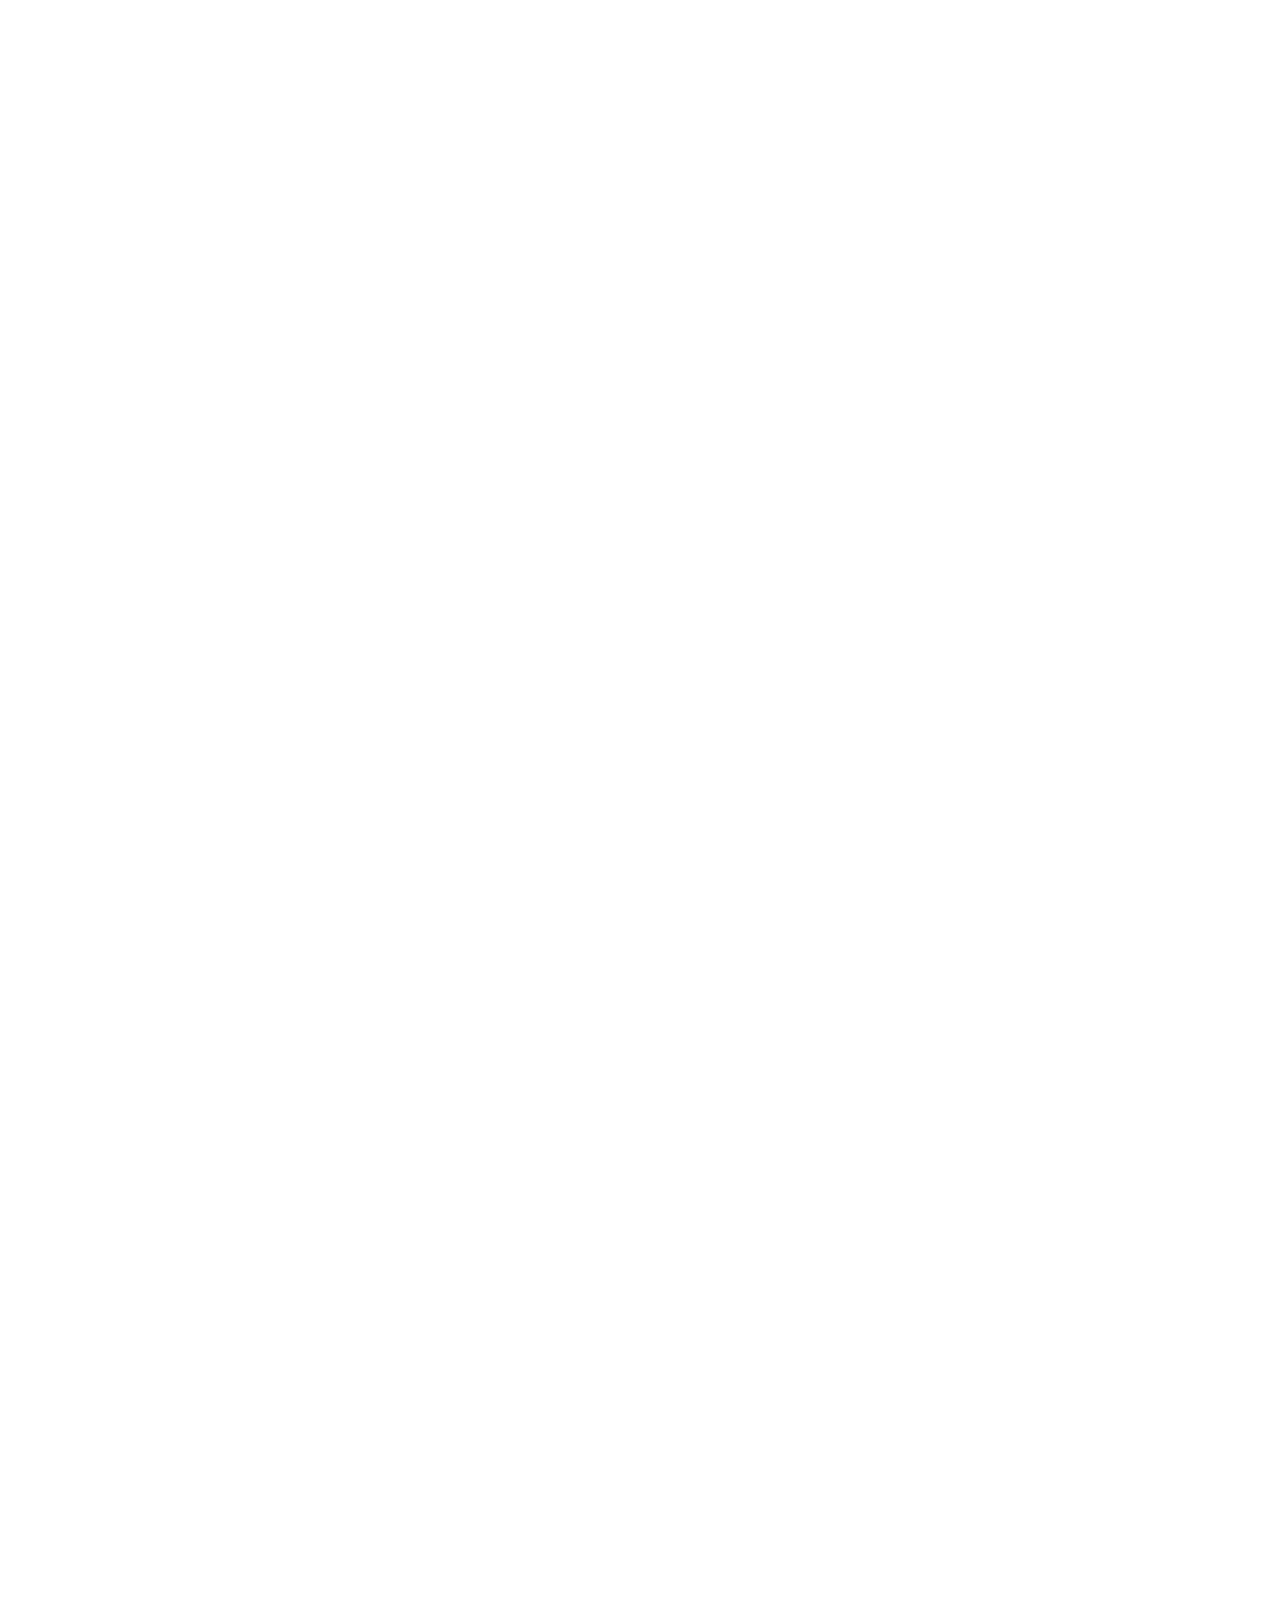
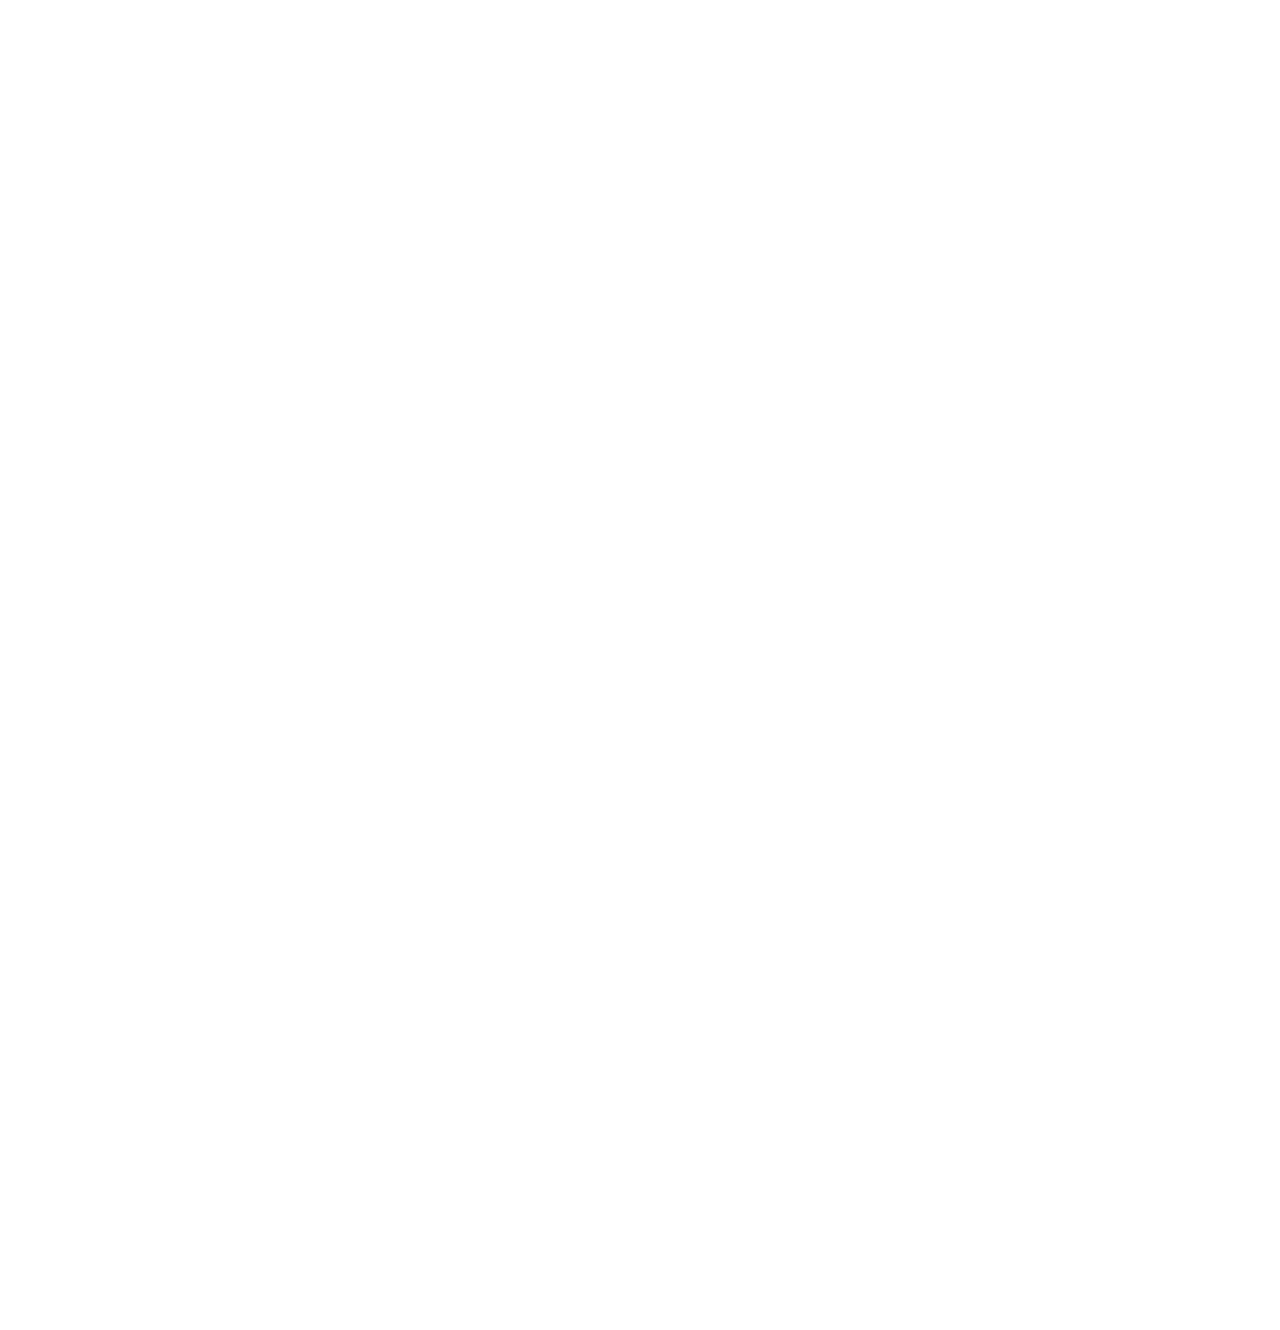
==== 2017.02.10/index.html @ a61d9550 "update" ====
<!DOCTYPE html>
<html>
<head>
  <title>EMTF $p_T$ Regression</title>
  <meta charset="utf-8">
  <meta name="description" content="EMTF $p_T$ Regression">
  <meta name="author" content="Khristian Kotov">
  <meta name="generator" content="slidify" />
  <meta name="apple-mobile-web-app-capable" content="yes">
  <meta http-equiv="X-UA-Compatible" content="chrome=1">
  <link rel="stylesheet" href="../../../../monohiggs/plots/libraries/frameworks/io2012/css/default.css" media="all" >
  <link rel="stylesheet" href="../../../../monohiggs/plots/libraries/frameworks/io2012/css/phone.css" 
    media="only screen and (max-device-width: 480px)" >
  <link rel="stylesheet" href="../../../../monohiggs/plots/libraries/frameworks/io2012/css/slidify.css" >
  <link rel="stylesheet" href="../../../../monohiggs/plots/libraries/highlighters/highlight.js/css/tomorrow.css" />
  <base target="_blank"> <!-- This amazingness opens all links in a new tab. -->  
  
  <!-- Grab CDN jQuery, fall back to local if offline -->
  <script src="http://ajax.aspnetcdn.com/ajax/jQuery/jquery-1.7.min.js"></script>
  <script>window.jQuery || document.write('<script src="../../../../monohiggs/plots/libraries/widgets/quiz/js/jquery.js"><\/script>')</script> 
  <script data-main="../../../../monohiggs/plots/libraries/frameworks/io2012/js/slides" 
    src="../../../../monohiggs/plots/libraries/frameworks/io2012/js/require-1.0.8.min.js">
  </script>
  
  

</head>
<body style="opacity: 0">
  <slides class="layout-widescreen">
    
    <!-- LOGO SLIDE -->
        <slide class="title-slide segue nobackground">
  <hgroup class="auto-fadein">
    <h1>EMTF $p_T$ Regression</h1>
    <h2></h2>
    <p>Khristian Kotov<br/></p>
  </hgroup>
  <article></article>  
</slide>
    

    <!-- SLIDES -->
    <slide class="" id="slide-1" style="background:;">
  <hgroup>
    <h2>Outline</h2>
  </hgroup>
  <article data-timings="">
    <ol>
<li><p>New input data</p>

<ul>
<li>numbers and shapes</li>
</ul></li>
<li><p>ROC metric</p>

<ul>
<li>rate against efficiency</li>
<li>examples with various rate assumptions</li>
</ul></li>
<li><p>Model building</p>

<ul>
<li>using all predictors</li>
</ul></li>
</ol>

  </article>
  <!-- Presenter Notes -->
</slide>

<slide class="" id="slide-2" style="background:;">
  <hgroup>
    <h2>New Monte Carlo simulation data</h2>
  </hgroup>
  <article data-timings="">
    <ul>
<li>Andrew&#39;s <span style="font-weight:bold;color:brown">/store/user/abrinke1/EMTF/MC/SingleMu_Pt1To1000_FlatRandomOneOverPt</span>

<ul>
<li>a double muon sample, flat in \(0 < |\eta| < 2.5\) (barrel included)</li>
<li>about 300\(k\) muons in endcaps extending to \(p_T = 1000~GeV\), flat in \(log(p_T)\)</li>
</ul></li>
</ul>

<div style='float:left;width:48%;' class='centered'>
  <p><img src="assets/fig/unnamed-chunk-2-1.png" title="plot of chunk unnamed-chunk-2" alt="plot of chunk unnamed-chunk-2" style="display: block; margin: auto;" /></p>

</div>
<div style='float:right;width:48%;'>
  <p><img src="assets/fig/unnamed-chunk-3-1.png" title="plot of chunk unnamed-chunk-3" alt="plot of chunk unnamed-chunk-3" style="display: block; margin: auto;" /></p>

</div>
  </article>
  <!-- Presenter Notes -->
</slide>

<slide class="class" id="id" style="background:;">
  <hgroup>
    <h2>Turn-on curve</h2>
  </hgroup>
  <article data-timings="">
    <p>For some threshold see what part of events was accepted in every bin of true pT </p>

<p><img class=center src=binning.svg height=400> </p>

  </article>
  <!-- Presenter Notes -->
</slide>

<slide class="class" id="id" style="background:;">
  <hgroup>
    <h2>ROC curve</h2>
  </hgroup>
  <article data-timings="">
    <ul>
<li><p>Convolute efficiency (or turn-on) with rate and see % of under-the-threshold (false positives)
and % of over-the-threshold (true positives) rate accepted for a given threshold</p></li>
<li><p>Move threshold and plot false positive vs. true positive rates </p></li>
</ul>

<p><img class=center src=convolve.svg height=400> </p>

  </article>
  <!-- Presenter Notes -->
</slide>

<slide class="" id="slide-5" style="background:;">
  <hgroup>
    <h2>Model with all predictors included</h2>
  </hgroup>
  <article data-timings="">
    
<div style='float:left;width:48%;' class='centered'>
  <p><img src="assets/fig/unnamed-chunk-5-1.png" title="plot of chunk unnamed-chunk-5" alt="plot of chunk unnamed-chunk-5" style="display: block; margin: auto;" /></p>

</div>
<div style='float:right;width:48%;'>
  <p><img src="assets/fig/unnamed-chunk-6-1.png" title="plot of chunk unnamed-chunk-6" alt="plot of chunk unnamed-chunk-6" style="display: block; margin: auto;" /></p>

</div>
  </article>
  <!-- Presenter Notes -->
</slide>

<slide class="" id="slide-6" style="background:;">
  <hgroup>
    <h2>Compressing dPhi, dTheta, and theta</h2>
  </hgroup>
  <article data-timings="">
    <p>Let&#39;s leave 5 bits per dPhi, 3 bits per dTheta and theta:</p>

<div style='float:left;width:48%;' class='centered'>
  <p><img src="assets/fig/unnamed-chunk-8-1.png" title="plot of chunk unnamed-chunk-8" alt="plot of chunk unnamed-chunk-8" style="display: block; margin: auto;" /></p>

</div>
<div style='float:right;width:48%;'>
  <p><img src="assets/fig/unnamed-chunk-9-1.png" title="plot of chunk unnamed-chunk-9" alt="plot of chunk unnamed-chunk-9" style="display: block; margin: auto;" /></p>

</div>
  </article>
  <!-- Presenter Notes -->
</slide>

<slide class="class" id="id" style="background:;">
  <hgroup>
    <h2>dPhi12, dPhi23, dPhi34, theta, clct1, dTheta12</h2>
  </hgroup>
  <article data-timings="">
    <pre><code>Error in data.frame(..., check.names = FALSE): arguments imply differing number of rows: 312202, 0
</code></pre>

  </article>
  <!-- Presenter Notes -->
</slide>

    <slide class="backdrop"></slide>
  </slides>
  <div class="pagination pagination-small" id='io2012-ptoc' style="display:none;">
    <ul>
      <li>
      <a href="#" target="_self" rel='tooltip' 
        data-slide=1 title='Outline'>
         1
      </a>
    </li>
    <li>
      <a href="#" target="_self" rel='tooltip' 
        data-slide=2 title='New Monte Carlo simulation data'>
         2
      </a>
    </li>
    <li>
      <a href="#" target="_self" rel='tooltip' 
        data-slide=3 title='Turn-on curve'>
         3
      </a>
    </li>
    <li>
      <a href="#" target="_self" rel='tooltip' 
        data-slide=4 title='ROC curve'>
         4
      </a>
    </li>
    <li>
      <a href="#" target="_self" rel='tooltip' 
        data-slide=5 title='Model with all predictors included'>
         5
      </a>
    </li>
    <li>
      <a href="#" target="_self" rel='tooltip' 
        data-slide=6 title='Compressing dPhi, dTheta, and theta'>
         6
      </a>
    </li>
    <li>
      <a href="#" target="_self" rel='tooltip' 
        data-slide=7 title='dPhi12, dPhi23, dPhi34, theta, clct1, dTheta12'>
         7
      </a>
    </li>
  </ul>
  </div>  <!--[if IE]>
    <script 
      src="http://ajax.googleapis.com/ajax/libs/chrome-frame/1/CFInstall.min.js">  
    </script>
    <script>CFInstall.check({mode: 'overlay'});</script>
  <![endif]-->
</body>
  <!-- Load Javascripts for Widgets -->
  
  <!-- MathJax: Fall back to local if CDN offline but local image fonts are not supported (saves >100MB) -->
  <script type="text/x-mathjax-config">
    MathJax.Hub.Config({
      tex2jax: {
        inlineMath: [['$','$'], ['\\(','\\)']],
        processEscapes: true
      }
    });
  </script>
  <script type="text/javascript" src="http://cdn.mathjax.org/mathjax/2.0-latest/MathJax.js?config=TeX-AMS-MML_HTMLorMML"></script>
  <!-- <script src="https://c328740.ssl.cf1.rackcdn.com/mathjax/2.0-latest/MathJax.js?config=TeX-AMS-MML_HTMLorMML">
  </script> -->
  <script>window.MathJax || document.write('<script type="text/x-mathjax-config">MathJax.Hub.Config({"HTML-CSS":{imageFont:null}});<\/script><script src="../../../../monohiggs/plots/libraries/widgets/mathjax/MathJax.js?config=TeX-AMS-MML_HTMLorMML"><\/script>')
</script>
<!-- LOAD HIGHLIGHTER JS FILES -->
  <script src="../../../../monohiggs/plots/libraries/highlighters/highlight.js/highlight.pack.js"></script>
  <script>hljs.initHighlightingOnLoad();</script>
  <!-- DONE LOADING HIGHLIGHTER JS FILES -->
   
  </html>
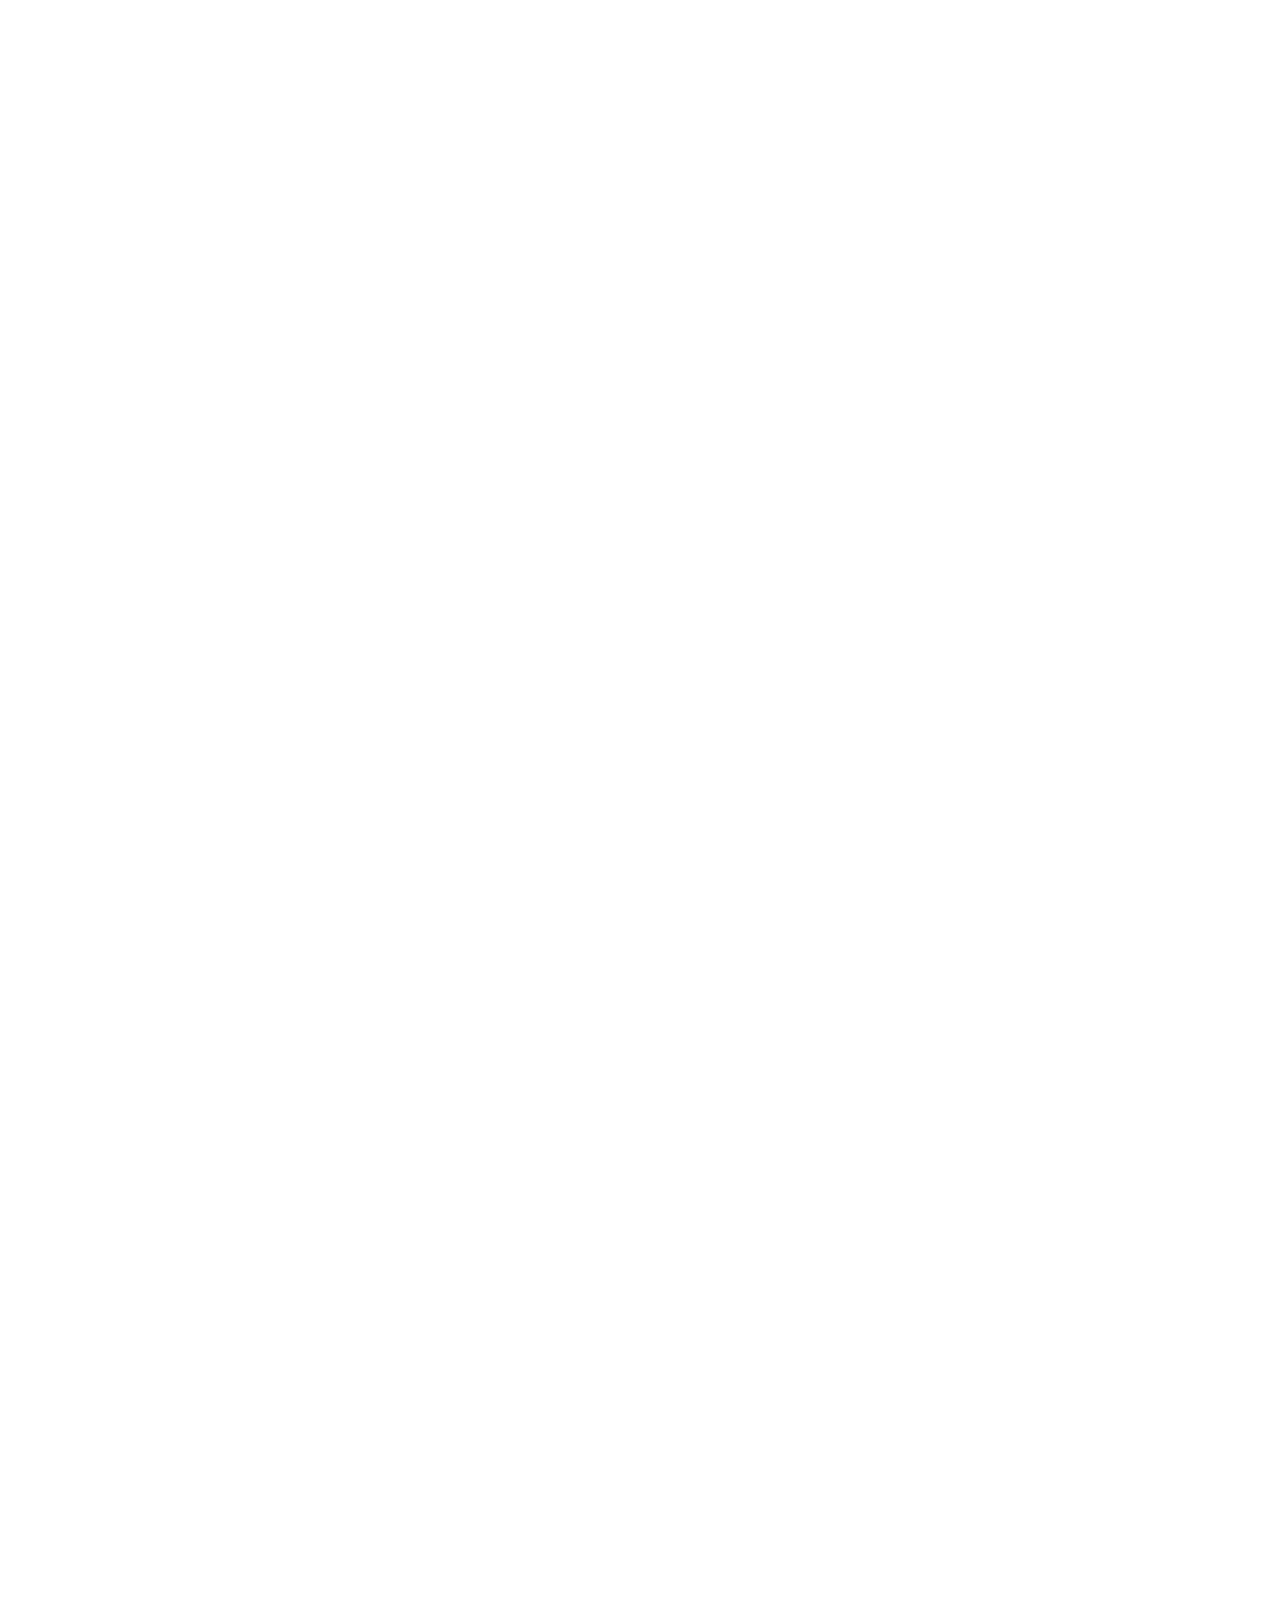
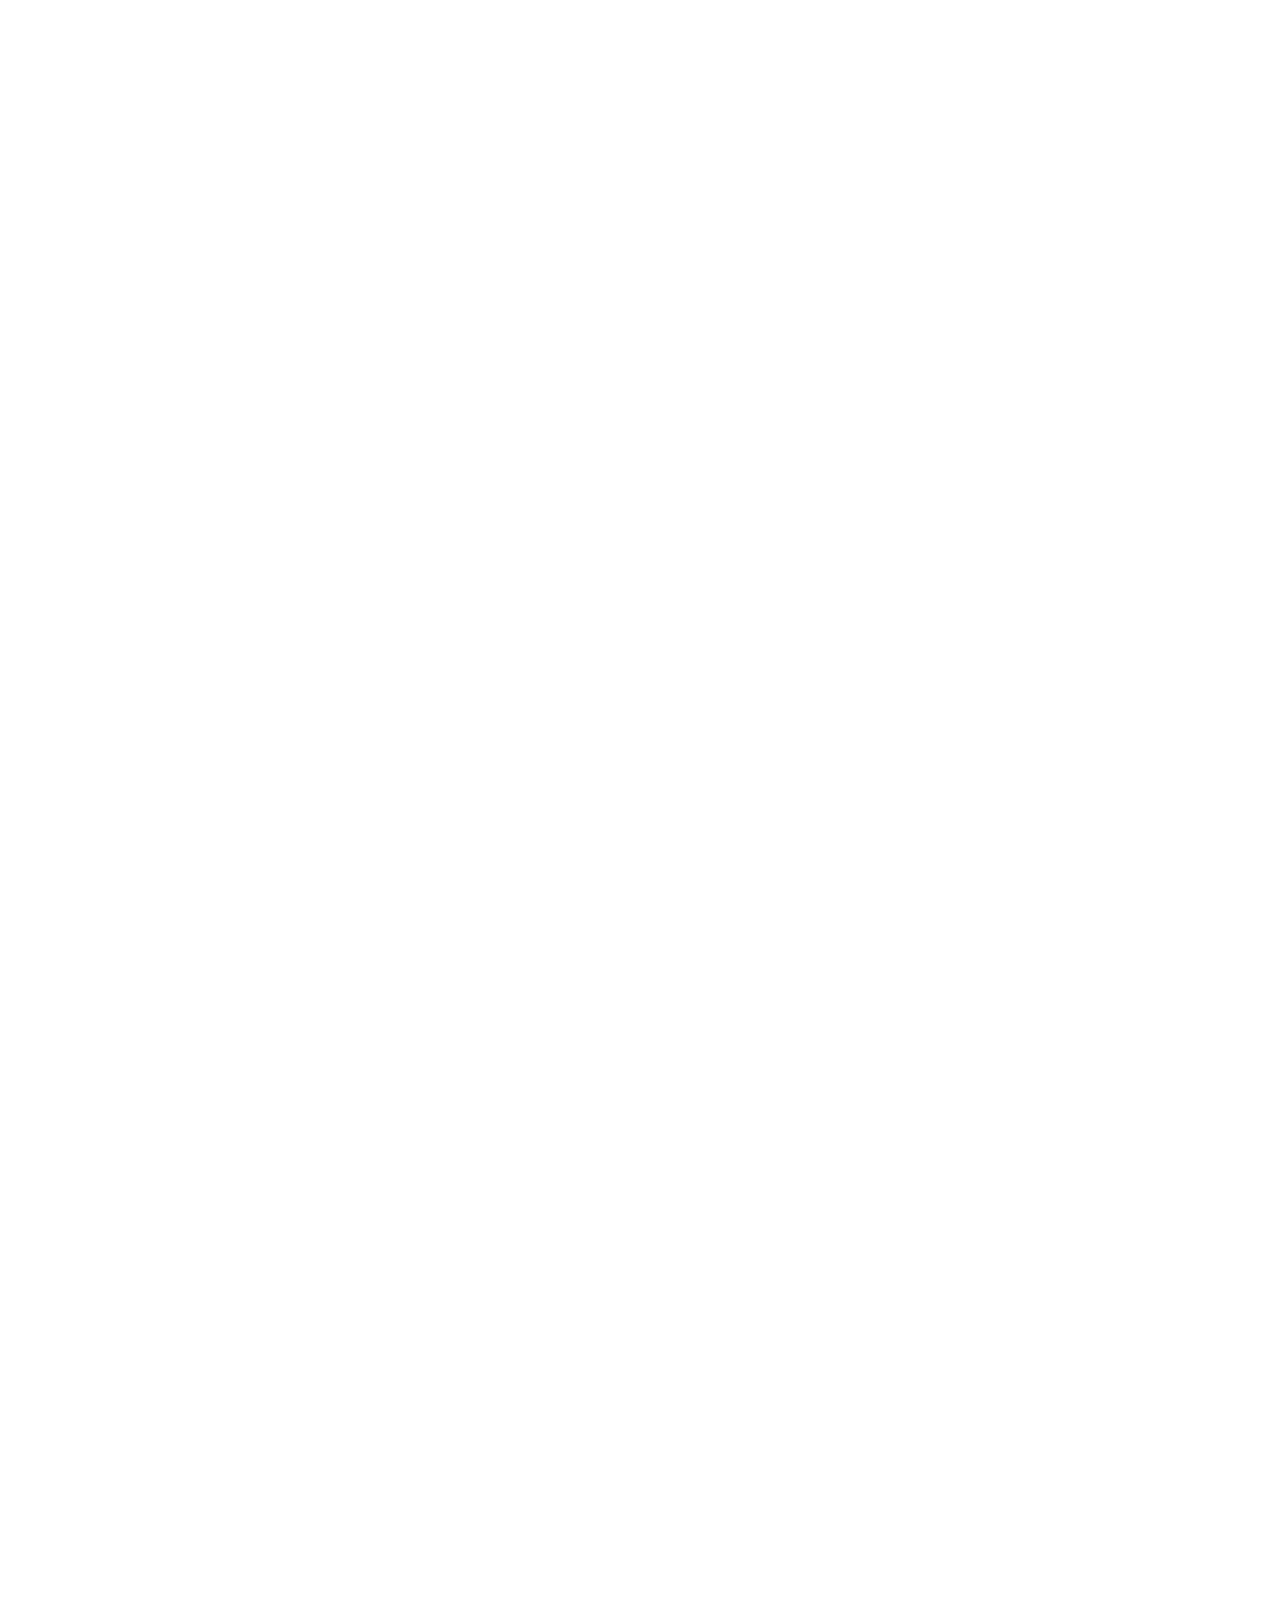
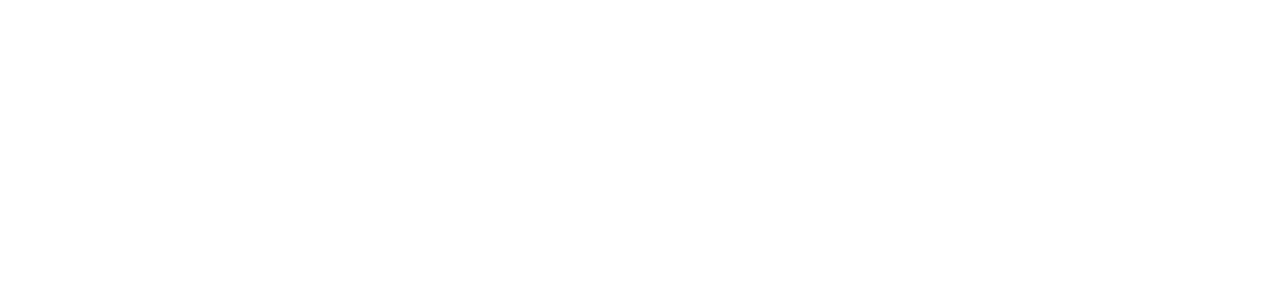
==== commit a9448b7b: "synch" ====
--- a/2017.02.10/index.html
+++ b/2017.02.10/index.html
@@ -8,18 +8,18 @@
   <meta name="generator" content="slidify" />
   <meta name="apple-mobile-web-app-capable" content="yes">
   <meta http-equiv="X-UA-Compatible" content="chrome=1">
-  <link rel="stylesheet" href="../../../../monohiggs/plots/libraries/frameworks/io2012/css/default.css" media="all" >
-  <link rel="stylesheet" href="../../../../monohiggs/plots/libraries/frameworks/io2012/css/phone.css" 
+  <link rel="stylesheet" href="../../../monohiggs/plots/libraries/frameworks/io2012/css/default.css" media="all" >
+  <link rel="stylesheet" href="../../../monohiggs/plots/libraries/frameworks/io2012/css/phone.css" 
     media="only screen and (max-device-width: 480px)" >
-  <link rel="stylesheet" href="../../../../monohiggs/plots/libraries/frameworks/io2012/css/slidify.css" >
-  <link rel="stylesheet" href="../../../../monohiggs/plots/libraries/highlighters/highlight.js/css/tomorrow.css" />
+  <link rel="stylesheet" href="../../../monohiggs/plots/libraries/frameworks/io2012/css/slidify.css" >
+  <link rel="stylesheet" href="../../../monohiggs/plots/libraries/highlighters/highlight.js/css/tomorrow.css" />
   <base target="_blank"> <!-- This amazingness opens all links in a new tab. -->  
   
   <!-- Grab CDN jQuery, fall back to local if offline -->
   <script src="http://ajax.aspnetcdn.com/ajax/jQuery/jquery-1.7.min.js"></script>
-  <script>window.jQuery || document.write('<script src="../../../../monohiggs/plots/libraries/widgets/quiz/js/jquery.js"><\/script>')</script> 
-  <script data-main="../../../../monohiggs/plots/libraries/frameworks/io2012/js/slides" 
-    src="../../../../monohiggs/plots/libraries/frameworks/io2012/js/require-1.0.8.min.js">
+  <script>window.jQuery || document.write('<script src="../../../monohiggs/plots/libraries/widgets/quiz/js/jquery.js"><\/script>')</script> 
+  <script data-main="../../../monohiggs/plots/libraries/frameworks/io2012/js/slides" 
+    src="../../../monohiggs/plots/libraries/frameworks/io2012/js/require-1.0.8.min.js">
   </script>
   
   
@@ -35,6 +35,7 @@
     <h2></h2>
     <p>Khristian Kotov<br/></p>
   </hgroup>
+    </a>
   <article></article>  
 </slide>
     
@@ -99,7 +100,9 @@
     <h2>Turn-on curve</h2>
   </hgroup>
   <article data-timings="">
-    <p>For some threshold see what part of events was accepted in every bin of true pT </p>
+    <p>Turn-on is nothing else but a decision boundary, smeared due to a finite resolution</p>
+
+<p>It is a proportion of events surpassing a given decision threshold in every bin of true pT</p>
 
 <p><img class=center src=binning.svg height=400> </p>
 
@@ -109,65 +112,102 @@
 
 <slide class="class" id="id" style="background:;">
   <hgroup>
+    <h2>Examples of turn-ons</h2>
+  </hgroup>
+  <article data-timings="">
+    <p>For the current system the turn-ons for several thresholds look as follows:</p>
+
+<p><img src="assets/fig/unnamed-chunk-5-1.png" title="plot of chunk unnamed-chunk-5" alt="plot of chunk unnamed-chunk-5" style="display: block; margin: auto;" /></p>
+
+  </article>
+  <!-- Presenter Notes -->
+</slide>
+
+<slide class="class" id="id" style="background:;">
+  <hgroup>
     <h2>ROC curve</h2>
   </hgroup>
   <article data-timings="">
-    <ul>
-<li><p>Convolute efficiency (or turn-on) with rate and see % of under-the-threshold (false positives)
-and % of over-the-threshold (true positives) rate accepted for a given threshold</p></li>
-<li><p>Move threshold and plot false positive vs. true positive rates </p></li>
+    <p>Convolute turn-on (efficiency) with rate and see % of under-the-threshold (false positives)
+and % of over-the-threshold (true positives) rate accepted for a given threshold</p>
+
+<p>To construct the ROC scan over the threshold and plot false positive vs. true positive rates </p>
+
+<p><img class=center src=convolve.svg height=400> </p>
+
+  </article>
+  <!-- Presenter Notes -->
+</slide>
+
+<slide class="class" id="id" style="background:;">
+  <hgroup>
+    <h2>ROC curves for different rate shapes</h2>
+  </hgroup>
+  <article data-timings="">
+    <p>Rate assumption has a dramatic effect on how the same performance looks in our system:</p>
+
+<p><img src="assets/fig/unnamed-chunk-7-1.png" title="plot of chunk unnamed-chunk-7" alt="plot of chunk unnamed-chunk-7" style="display: block; margin: auto;" /></p>
+
+  </article>
+  <!-- Presenter Notes -->
+</slide>
+
+<slide class="class" id="id" style="background:;">
+  <hgroup>
+    <h2>True rate assesement</h2>
+  </hgroup>
+  <article data-timings="">
+    <p>The true rate can be measured right from the data with the current system</p>
+
+<p>The measured rate is a convolution of the unknown true rate and known turn-on:</p>
+
+<p>\[
+\left\{\begin{array}{lll}
+R_1 e^1_1 + R_2 e^1_2 + ... + R_N e^1_N = r_1 \\
+... \\
+R_1 e^M_1 + R_2 e^M_2 + ... + R_N e^M_N = r_M \\
+\end{array}
+\right., \text{where}
+\]</p>
+
+<ul>
+<li>\(R_i\) - true rate in bins of true pT</li>
+<li>\(e^j_i\) - turn-on efficiency in \(i^{th}\) bin of true pT for threshold \(j\)</li>
+<li>\(r_j\) - measured rate above threshold \(j\)</li>
 </ul>
 
-<p><img class=center src=convolve.svg height=400> </p>
-
-  </article>
-  <!-- Presenter Notes -->
-</slide>
-
-<slide class="" id="slide-5" style="background:;">
-  <hgroup>
-    <h2>Model with all predictors included</h2>
-  </hgroup>
-  <article data-timings="">
-    
-<div style='float:left;width:48%;' class='centered'>
-  <p><img src="assets/fig/unnamed-chunk-5-1.png" title="plot of chunk unnamed-chunk-5" alt="plot of chunk unnamed-chunk-5" style="display: block; margin: auto;" /></p>
-
-</div>
-<div style='float:right;width:48%;'>
-  <p><img src="assets/fig/unnamed-chunk-6-1.png" title="plot of chunk unnamed-chunk-6" alt="plot of chunk unnamed-chunk-6" style="display: block; margin: auto;" /></p>
-
-</div>
-  </article>
-  <!-- Presenter Notes -->
-</slide>
-
-<slide class="" id="slide-6" style="background:;">
-  <hgroup>
-    <h2>Compressing dPhi, dTheta, and theta</h2>
-  </hgroup>
-  <article data-timings="">
-    <p>Let&#39;s leave 5 bits per dPhi, 3 bits per dTheta and theta:</p>
-
-<div style='float:left;width:48%;' class='centered'>
-  <p><img src="assets/fig/unnamed-chunk-8-1.png" title="plot of chunk unnamed-chunk-8" alt="plot of chunk unnamed-chunk-8" style="display: block; margin: auto;" /></p>
-
-</div>
-<div style='float:right;width:48%;'>
-  <p><img src="assets/fig/unnamed-chunk-9-1.png" title="plot of chunk unnamed-chunk-9" alt="plot of chunk unnamed-chunk-9" style="display: block; margin: auto;" /></p>
-
-</div>
-  </article>
-  <!-- Presenter Notes -->
-</slide>
-
-<slide class="class" id="id" style="background:;">
-  <hgroup>
-    <h2>dPhi12, dPhi23, dPhi34, theta, clct1, dTheta12</h2>
-  </hgroup>
-  <article data-timings="">
-    <pre><code>Error in data.frame(..., check.names = FALSE): arguments imply differing number of rows: 312202, 0
-</code></pre>
+<p>The solution in matrix form looks as follows: \(R = e^{-1} r\)</p>
+
+<p>For a step-like turn-on \(e\) is an integrator and \(e^{-1}\) is a differentiator</p>
+
+<p>Unfortunately, inverting the real turn-on matrix turned out to give a highly unstable \(R\)</p>
+
+  </article>
+  <!-- Presenter Notes -->
+</slide>
+
+<slide class="class" id="id" style="background:;">
+  <hgroup>
+    <h2>Exchanging true rate for measured</h2>
+  </hgroup>
+  <article data-timings="">
+    <p>There may by no high pT muons in MinBias sample \(\rightarrow\) tail is made of promoted muons</p>
+
+<p>Measured rate is more relevant performance parameter than % of false positives</p>
+
+<p>Efficiency right above threshold is a good estimate of % of true positives for vanishing spectra:
+<img class=center src="trigRates.png" height=400> </p>
+
+  </article>
+  <!-- Presenter Notes -->
+</slide>
+
+<slide class="class" id="id" style="background:;">
+  <hgroup>
+    <h2>Efficiency-rate metric</h2>
+  </hgroup>
+  <article data-timings="">
+    <p>Any new model&#39;s rate can be projected using current rate and turn-ons: \(r' = e' R = (e' e^{-1}) r\)</p>
 
   </article>
   <!-- Presenter Notes -->
@@ -197,26 +237,38 @@
     </li>
     <li>
       <a href="#" target="_self" rel='tooltip' 
-        data-slide=4 title='ROC curve'>
+        data-slide=4 title='Examples of turn-ons'>
          4
       </a>
     </li>
     <li>
       <a href="#" target="_self" rel='tooltip' 
-        data-slide=5 title='Model with all predictors included'>
+        data-slide=5 title='ROC curve'>
          5
       </a>
     </li>
     <li>
       <a href="#" target="_self" rel='tooltip' 
-        data-slide=6 title='Compressing dPhi, dTheta, and theta'>
+        data-slide=6 title='ROC curves for different rate shapes'>
          6
       </a>
     </li>
     <li>
       <a href="#" target="_self" rel='tooltip' 
-        data-slide=7 title='dPhi12, dPhi23, dPhi34, theta, clct1, dTheta12'>
+        data-slide=7 title='True rate assesement'>
          7
+      </a>
+    </li>
+    <li>
+      <a href="#" target="_self" rel='tooltip' 
+        data-slide=8 title='Exchanging true rate for measured'>
+         8
+      </a>
+    </li>
+    <li>
+      <a href="#" target="_self" rel='tooltip' 
+        data-slide=9 title='Efficiency-rate metric'>
+         9
       </a>
     </li>
   </ul>
@@ -241,10 +293,10 @@
   <script type="text/javascript" src="http://cdn.mathjax.org/mathjax/2.0-latest/MathJax.js?config=TeX-AMS-MML_HTMLorMML"></script>
   <!-- <script src="https://c328740.ssl.cf1.rackcdn.com/mathjax/2.0-latest/MathJax.js?config=TeX-AMS-MML_HTMLorMML">
   </script> -->
-  <script>window.MathJax || document.write('<script type="text/x-mathjax-config">MathJax.Hub.Config({"HTML-CSS":{imageFont:null}});<\/script><script src="../../../../monohiggs/plots/libraries/widgets/mathjax/MathJax.js?config=TeX-AMS-MML_HTMLorMML"><\/script>')
+  <script>window.MathJax || document.write('<script type="text/x-mathjax-config">MathJax.Hub.Config({"HTML-CSS":{imageFont:null}});<\/script><script src="../../../monohiggs/plots/libraries/widgets/mathjax/MathJax.js?config=TeX-AMS-MML_HTMLorMML"><\/script>')
 </script>
 <!-- LOAD HIGHLIGHTER JS FILES -->
-  <script src="../../../../monohiggs/plots/libraries/highlighters/highlight.js/highlight.pack.js"></script>
+  <script src="../../../monohiggs/plots/libraries/highlighters/highlight.js/highlight.pack.js"></script>
   <script>hljs.initHighlightingOnLoad();</script>
   <!-- DONE LOADING HIGHLIGHTER JS FILES -->
    
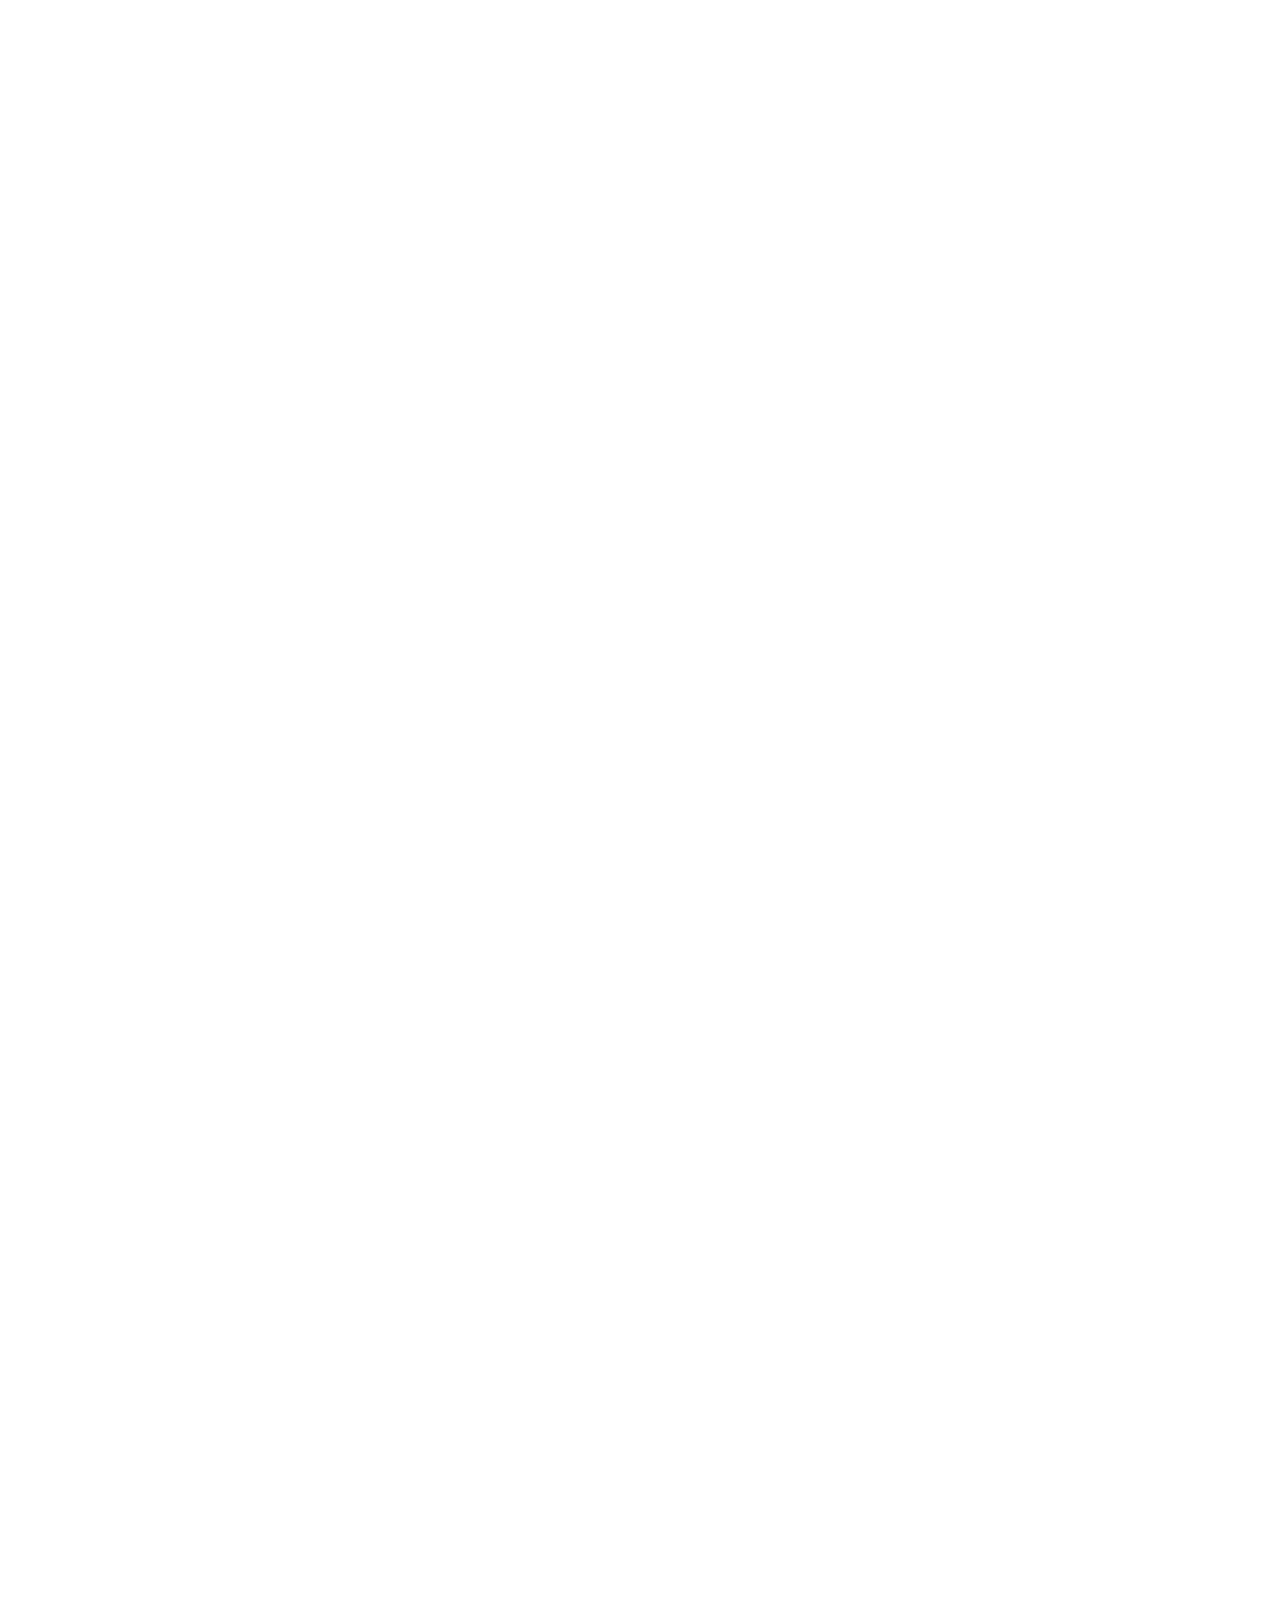
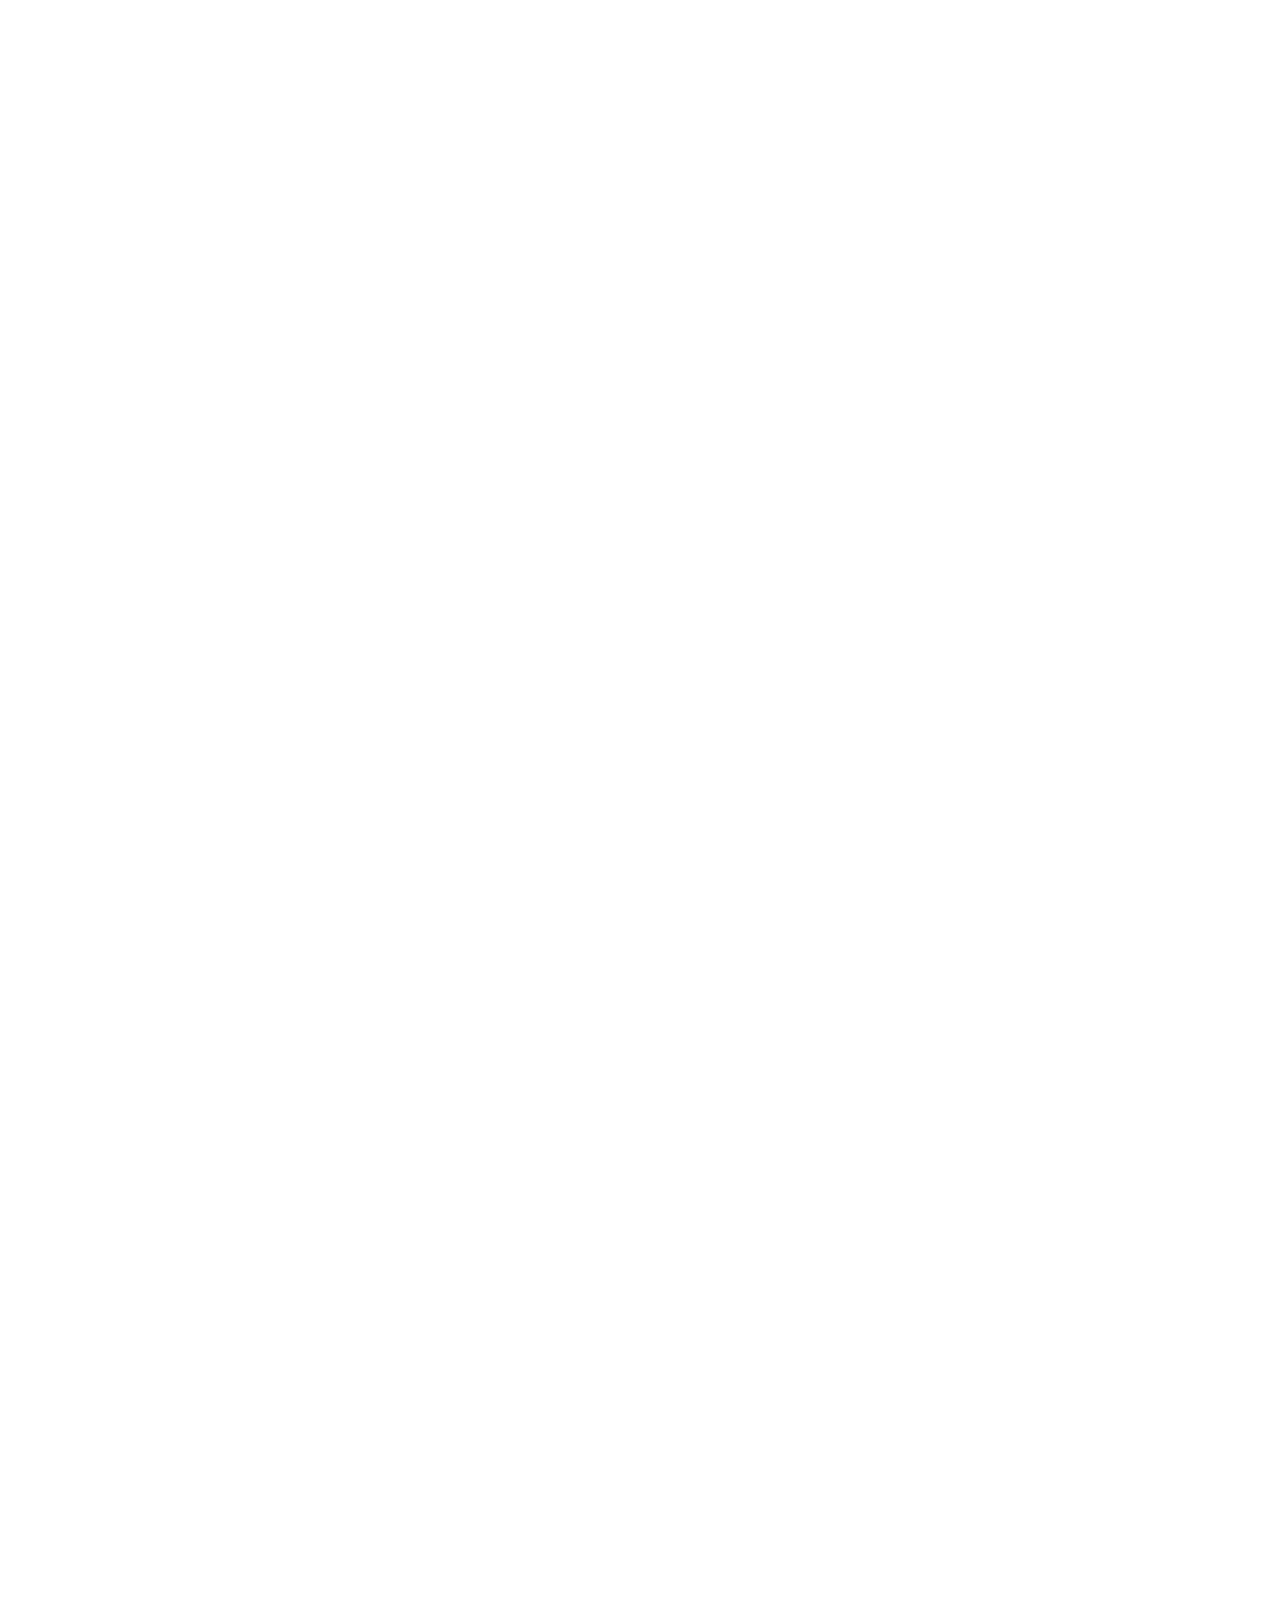
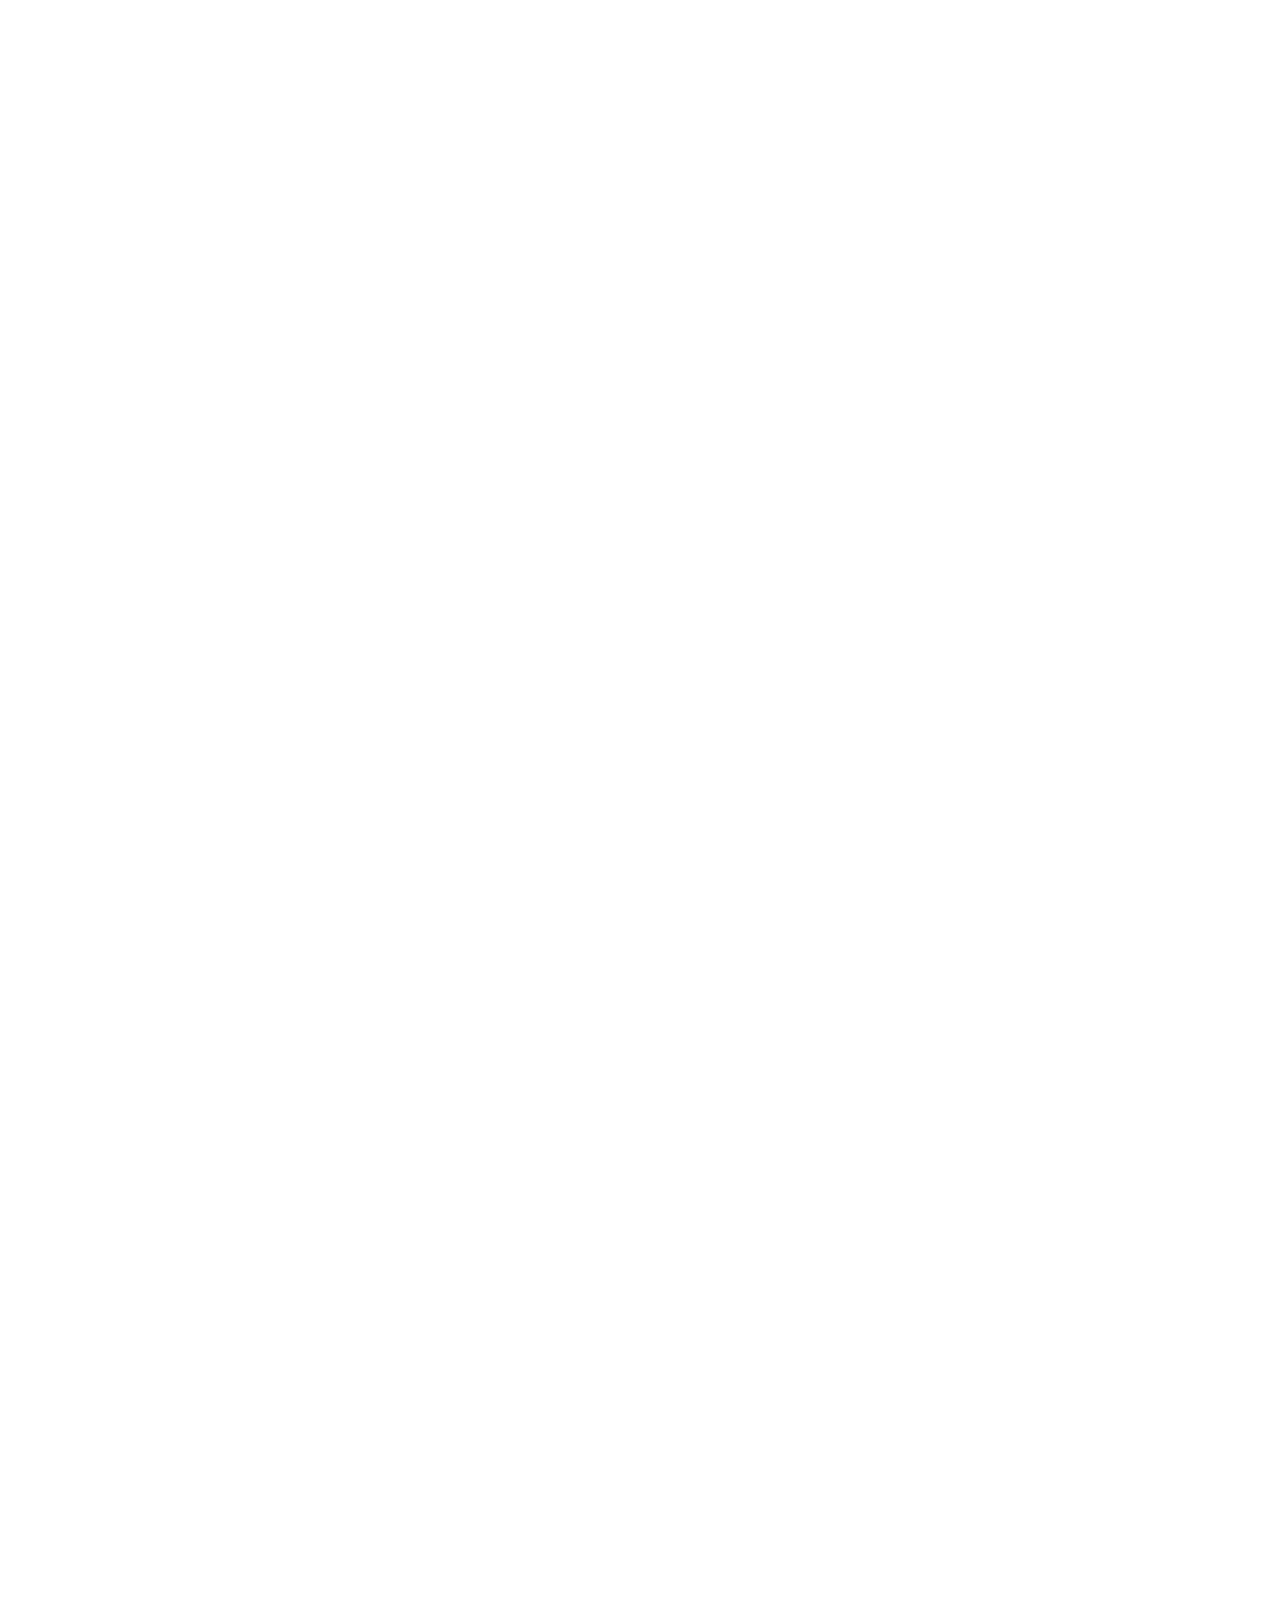
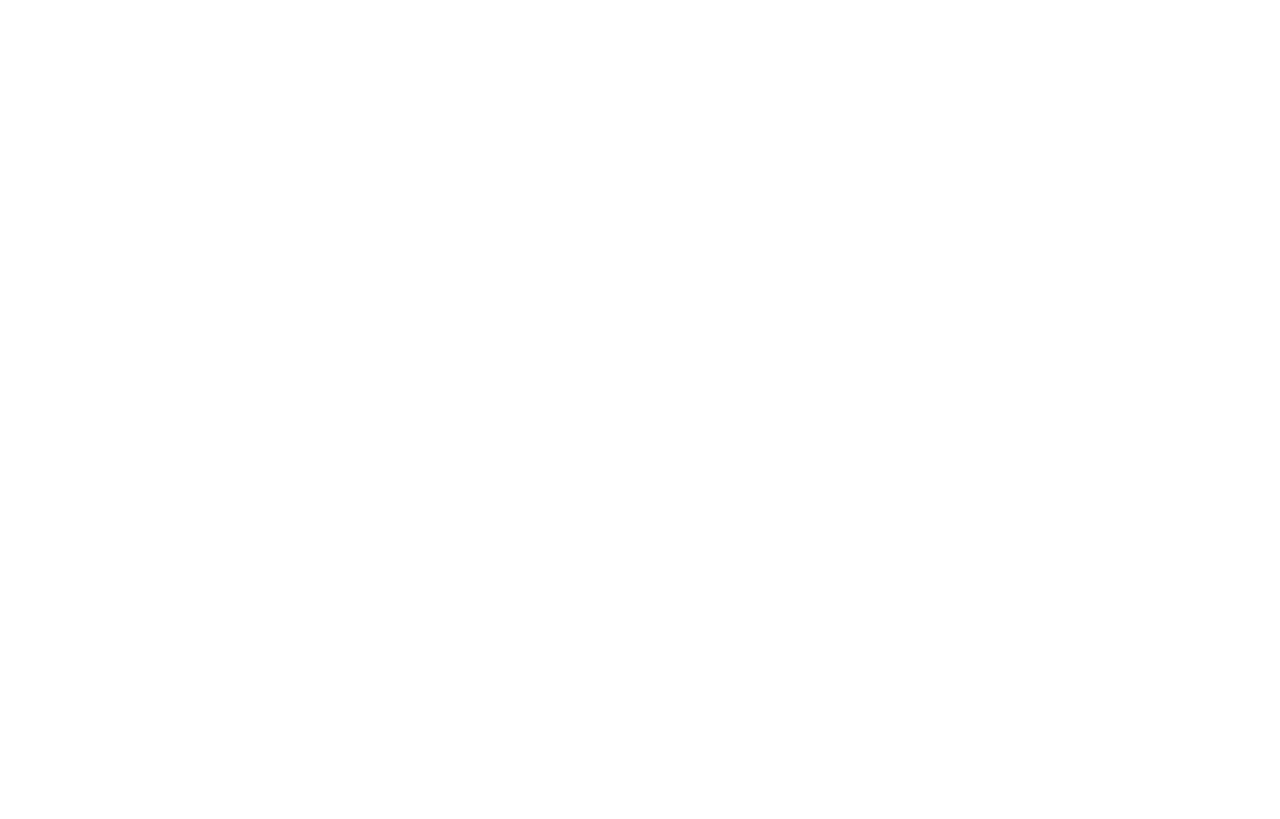
==== commit 0a9fd2f2: "One more push" ====
--- a/2017.02.10/index.html
+++ b/2017.02.10/index.html
@@ -35,6 +35,8 @@
     <h2></h2>
     <p>Khristian Kotov<br/></p>
   </hgroup>
+    <a href="https://github.com/kkotov/emtfPtRegression/zipball/gh-pages" class="example">
+     Download
     </a>
   <article></article>  
 </slide>
@@ -141,7 +143,7 @@
 
 <slide class="class" id="id" style="background:;">
   <hgroup>
-    <h2>ROC curves for different rate shapes</h2>
+    <h2>ROC curves for different rates</h2>
   </hgroup>
   <article data-timings="">
     <p>Rate assumption has a dramatic effect on how the same performance looks in our system:</p>
@@ -207,8 +209,47 @@
     <h2>Efficiency-rate metric</h2>
   </hgroup>
   <article data-timings="">
-    <p>Any new model&#39;s rate can be projected using current rate and turn-ons: \(r' = e' R = (e' e^{-1}) r\)</p>
-
+    <p><img src="assets/fig/unnamed-chunk-9-1.png" title="plot of chunk unnamed-chunk-9" alt="plot of chunk unnamed-chunk-9" style="display: block; margin: auto;" /></p>
+
+<p>New model&#39;s rate can be projected using current rate and turn-ons: \(r' = e' R = (e' e^{-1}) r\)</p>
+
+  </article>
+  <!-- Presenter Notes -->
+</slide>
+
+<slide class="class" id="id" style="background:;">
+  <hgroup>
+    <h2>Input data for rate assesement</h2>
+  </hgroup>
+  <article data-timings="">
+    <p>Use ntuples in <span style="font-weight:bold;color:brown">/store/user/abrinke1/EMTF/Emulator/ntuples/ZeroBiasIsolatedBunch0</span></p>
+
+<p>With no codebook or a reference to the ntuplizer I cannot make sense of the plots:</p>
+
+<p><img src="assets/fig/unnamed-chunk-11-1.png" title="plot of chunk unnamed-chunk-11" alt="plot of chunk unnamed-chunk-11" style="display: block; margin: auto;" /></p>
+
+<p>Why there are so many events with two seemingly identical tracks? I&#39;ll consider 1\(^{st}\) track only.</p>
+
+  </article>
+  <!-- Presenter Notes -->
+</slide>
+
+<slide class="" id="slide-11" style="background:;">
+  <hgroup>
+    <h2>Building model with all predictors</h2>
+  </hgroup>
+  <article data-timings="">
+    
+<div style='float:left;width:48%;' class='centered'>
+
+<p><img src="assets/fig/unnamed-chunk-13-1.png" title="plot of chunk unnamed-chunk-13" alt="plot of chunk unnamed-chunk-13" style="display: block; margin: auto;" /></p>
+
+</div>
+<div style='float:right;width:48%;'>
+  <p><img src="assets/fig/unnamed-chunk-14-1.png" title="plot of chunk unnamed-chunk-14" alt="plot of chunk unnamed-chunk-14" style="display: block; margin: auto;" /></p>
+
+</div>
+<p>New model does better (left plot), but the rate derived from matrix inversion is unstable (right)</p>
   </article>
   <!-- Presenter Notes -->
 </slide>
@@ -249,7 +290,7 @@
     </li>
     <li>
       <a href="#" target="_self" rel='tooltip' 
-        data-slide=6 title='ROC curves for different rate shapes'>
+        data-slide=6 title='ROC curves for different rates'>
          6
       </a>
     </li>
@@ -269,6 +310,18 @@
       <a href="#" target="_self" rel='tooltip' 
         data-slide=9 title='Efficiency-rate metric'>
          9
+      </a>
+    </li>
+    <li>
+      <a href="#" target="_self" rel='tooltip' 
+        data-slide=10 title='Input data for rate assesement'>
+         10
+      </a>
+    </li>
+    <li>
+      <a href="#" target="_self" rel='tooltip' 
+        data-slide=11 title='Building model with all predictors'>
+         11
       </a>
     </li>
   </ul>
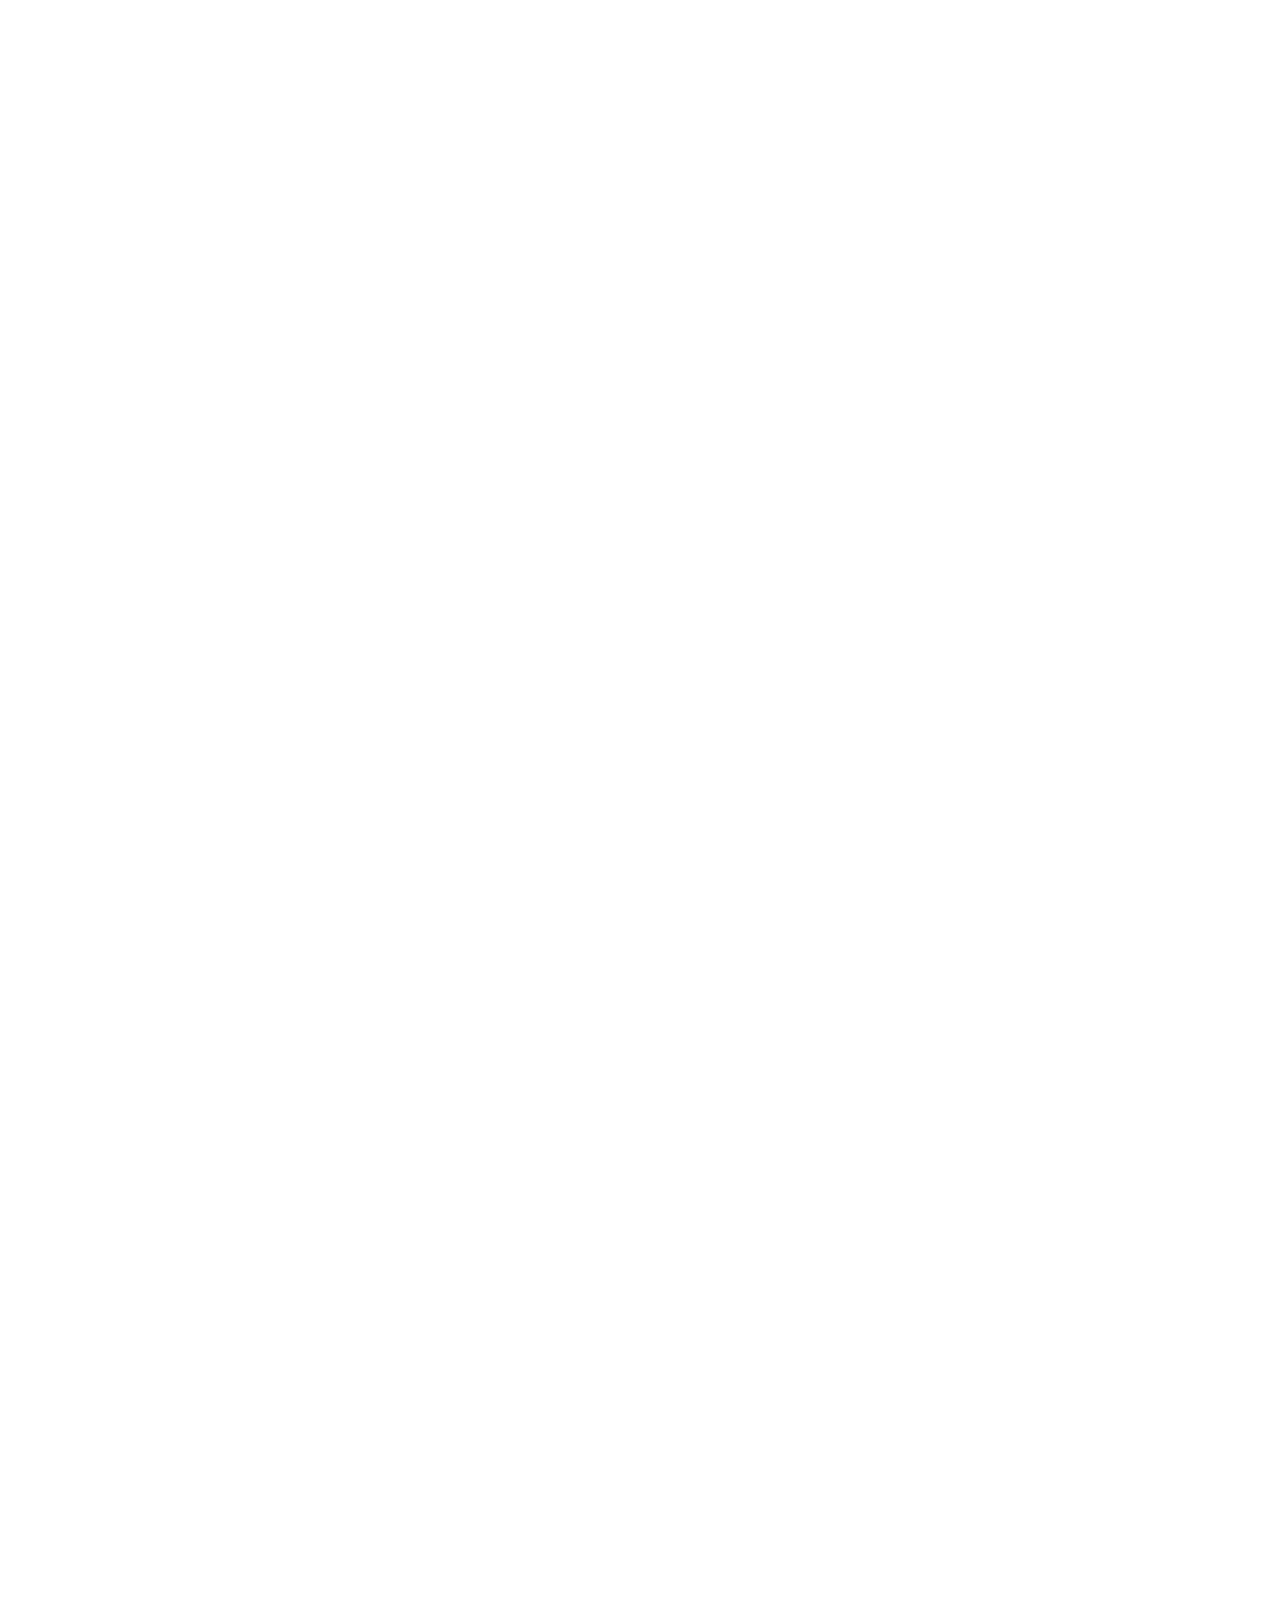
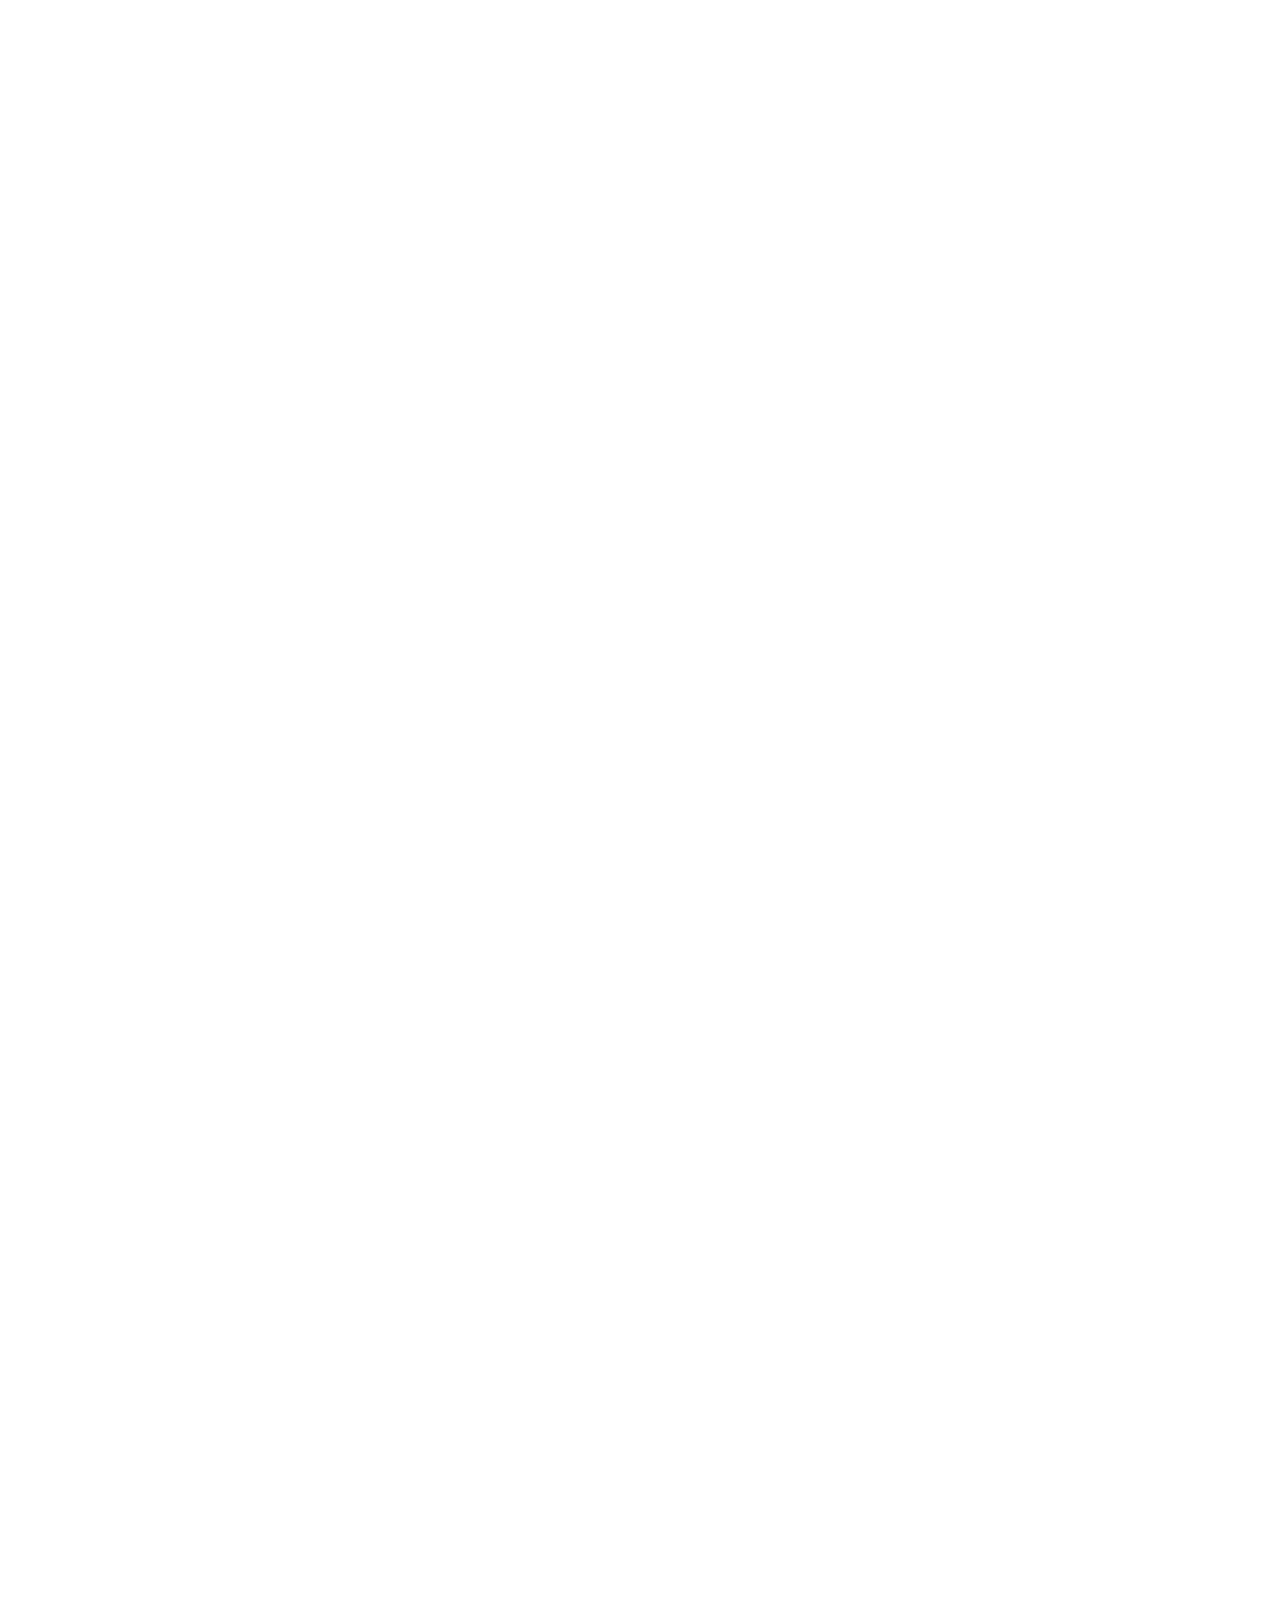
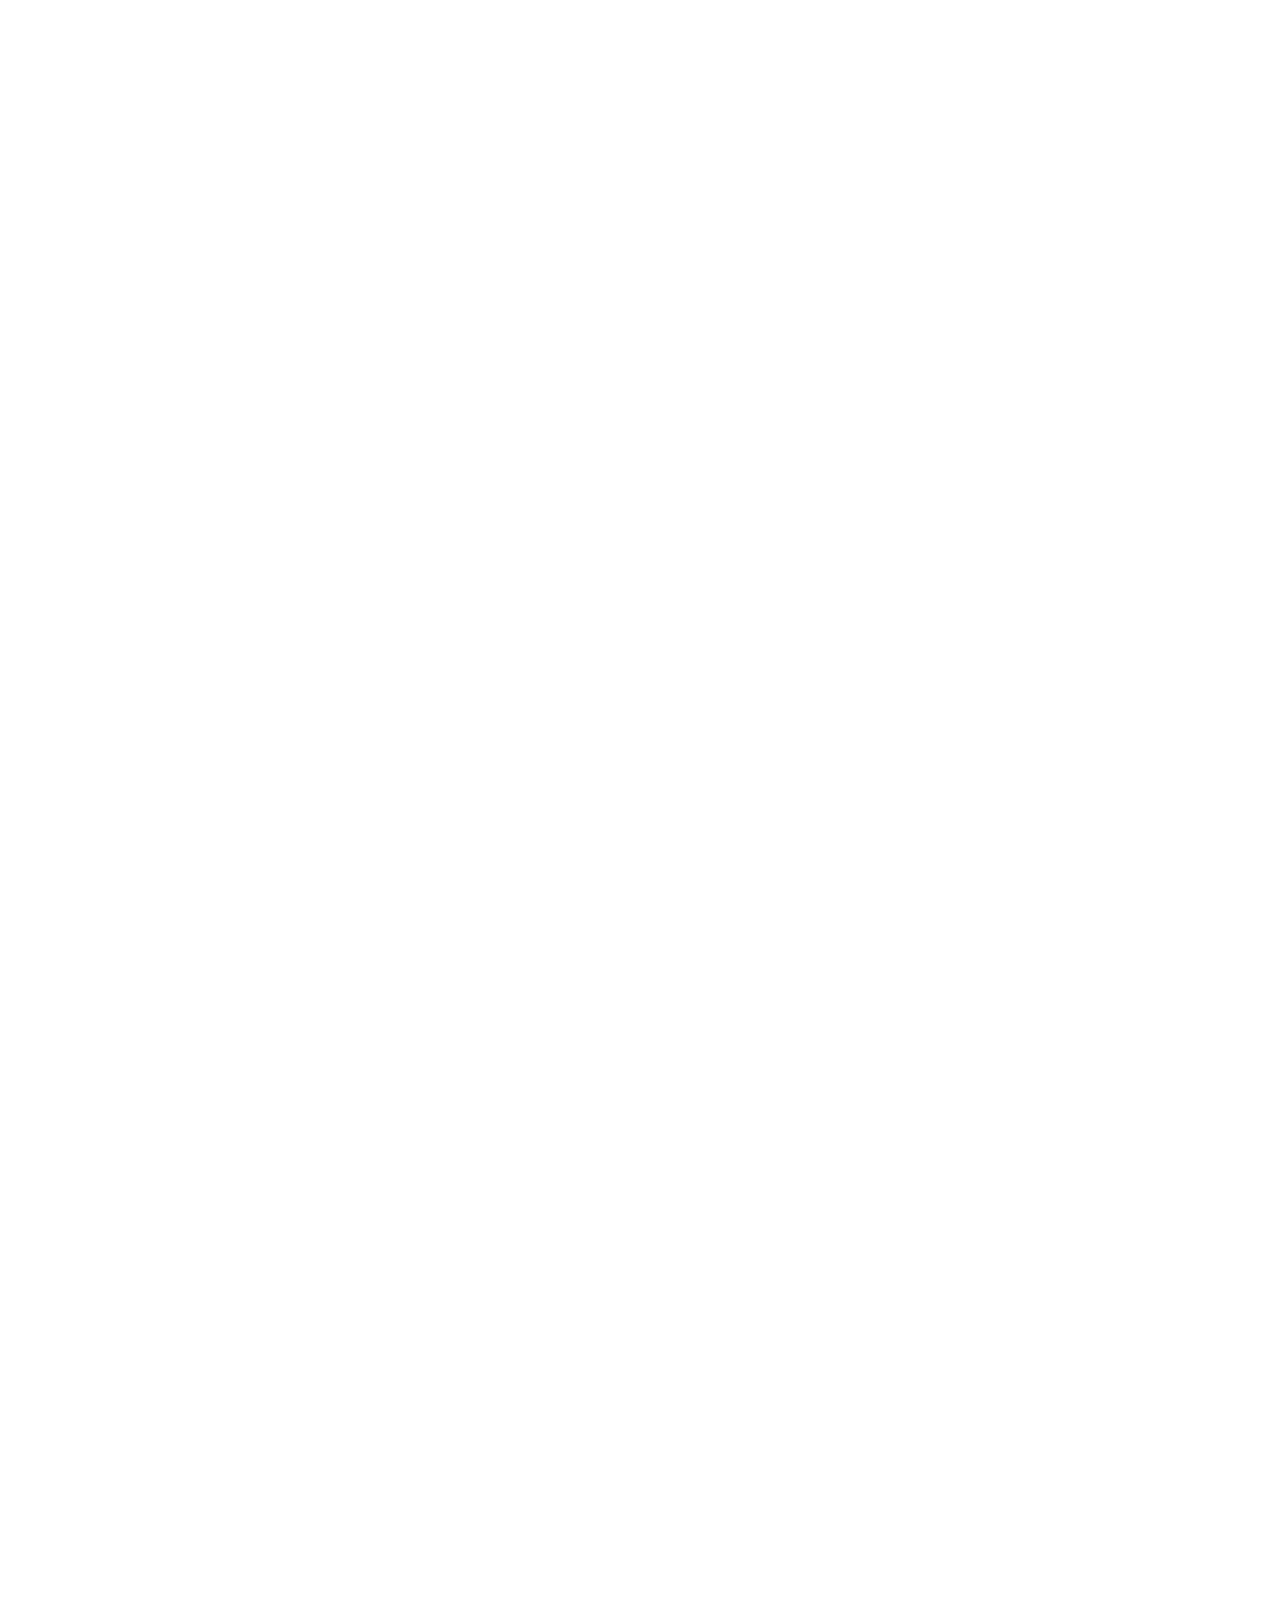
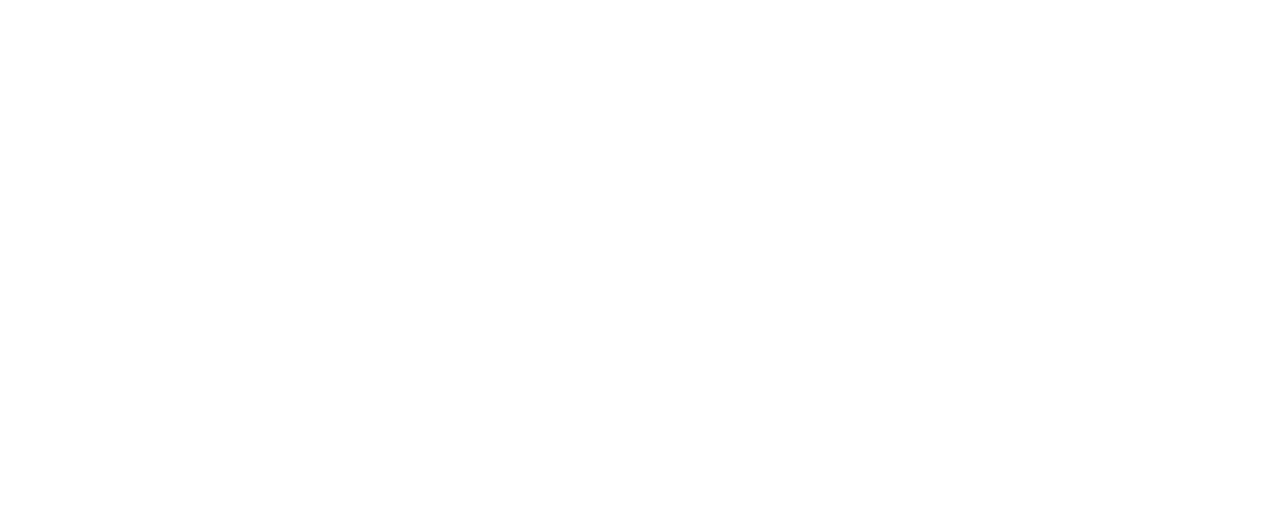
==== commit e3193fa9: "qwe" ====
--- a/2017.02.10/index.html
+++ b/2017.02.10/index.html
@@ -35,42 +35,11 @@
     <h2></h2>
     <p>Khristian Kotov<br/></p>
   </hgroup>
-    <a href="https://github.com/kkotov/emtfPtRegression/zipball/gh-pages" class="example">
-     Download
-    </a>
   <article></article>  
 </slide>
     
 
     <!-- SLIDES -->
-    <slide class="" id="slide-1" style="background:;">
-  <hgroup>
-    <h2>Outline</h2>
-  </hgroup>
-  <article data-timings="">
-    <ol>
-<li><p>New input data</p>
-
-<ul>
-<li>numbers and shapes</li>
-</ul></li>
-<li><p>ROC metric</p>
-
-<ul>
-<li>rate against efficiency</li>
-<li>examples with various rate assumptions</li>
-</ul></li>
-<li><p>Model building</p>
-
-<ul>
-<li>using all predictors</li>
-</ul></li>
-</ol>
-
-  </article>
-  <!-- Presenter Notes -->
-</slide>
-
 <slide class="" id="slide-2" style="background:;">
   <hgroup>
     <h2>New Monte Carlo simulation data</h2>
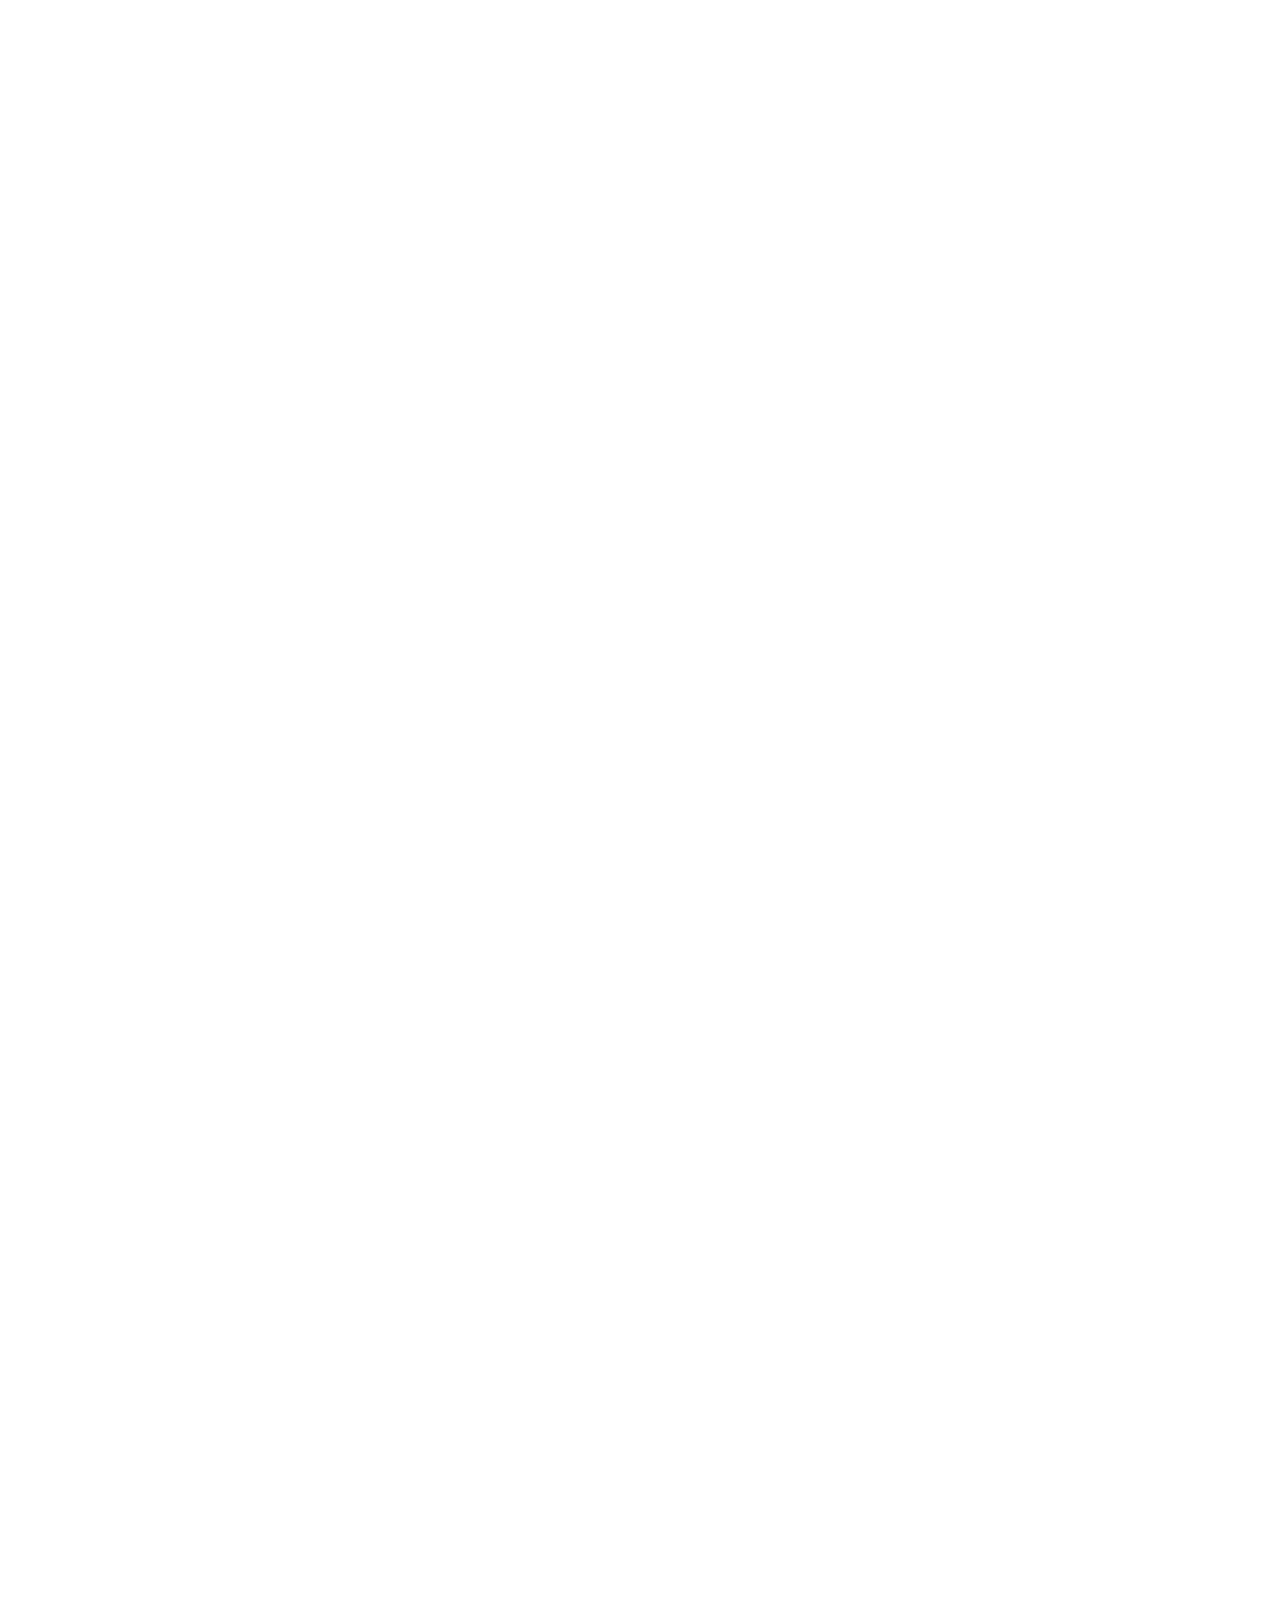
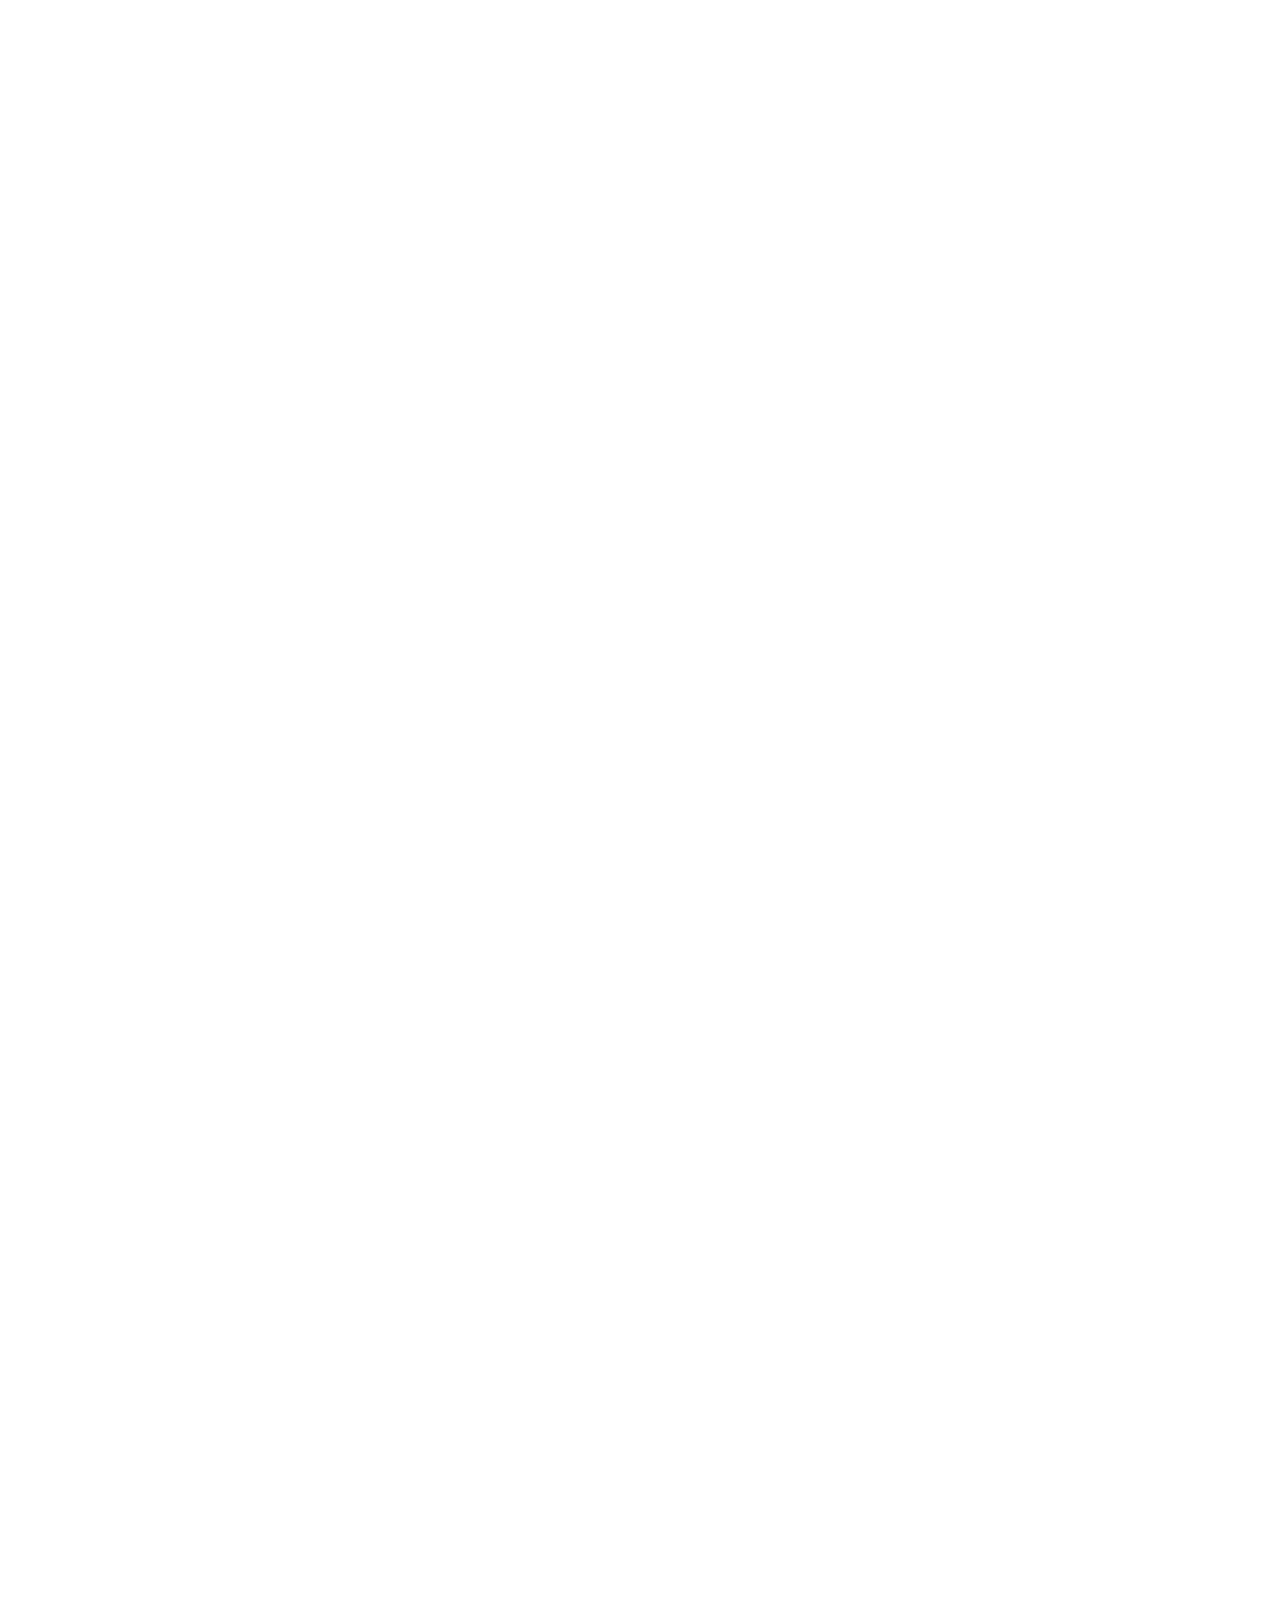
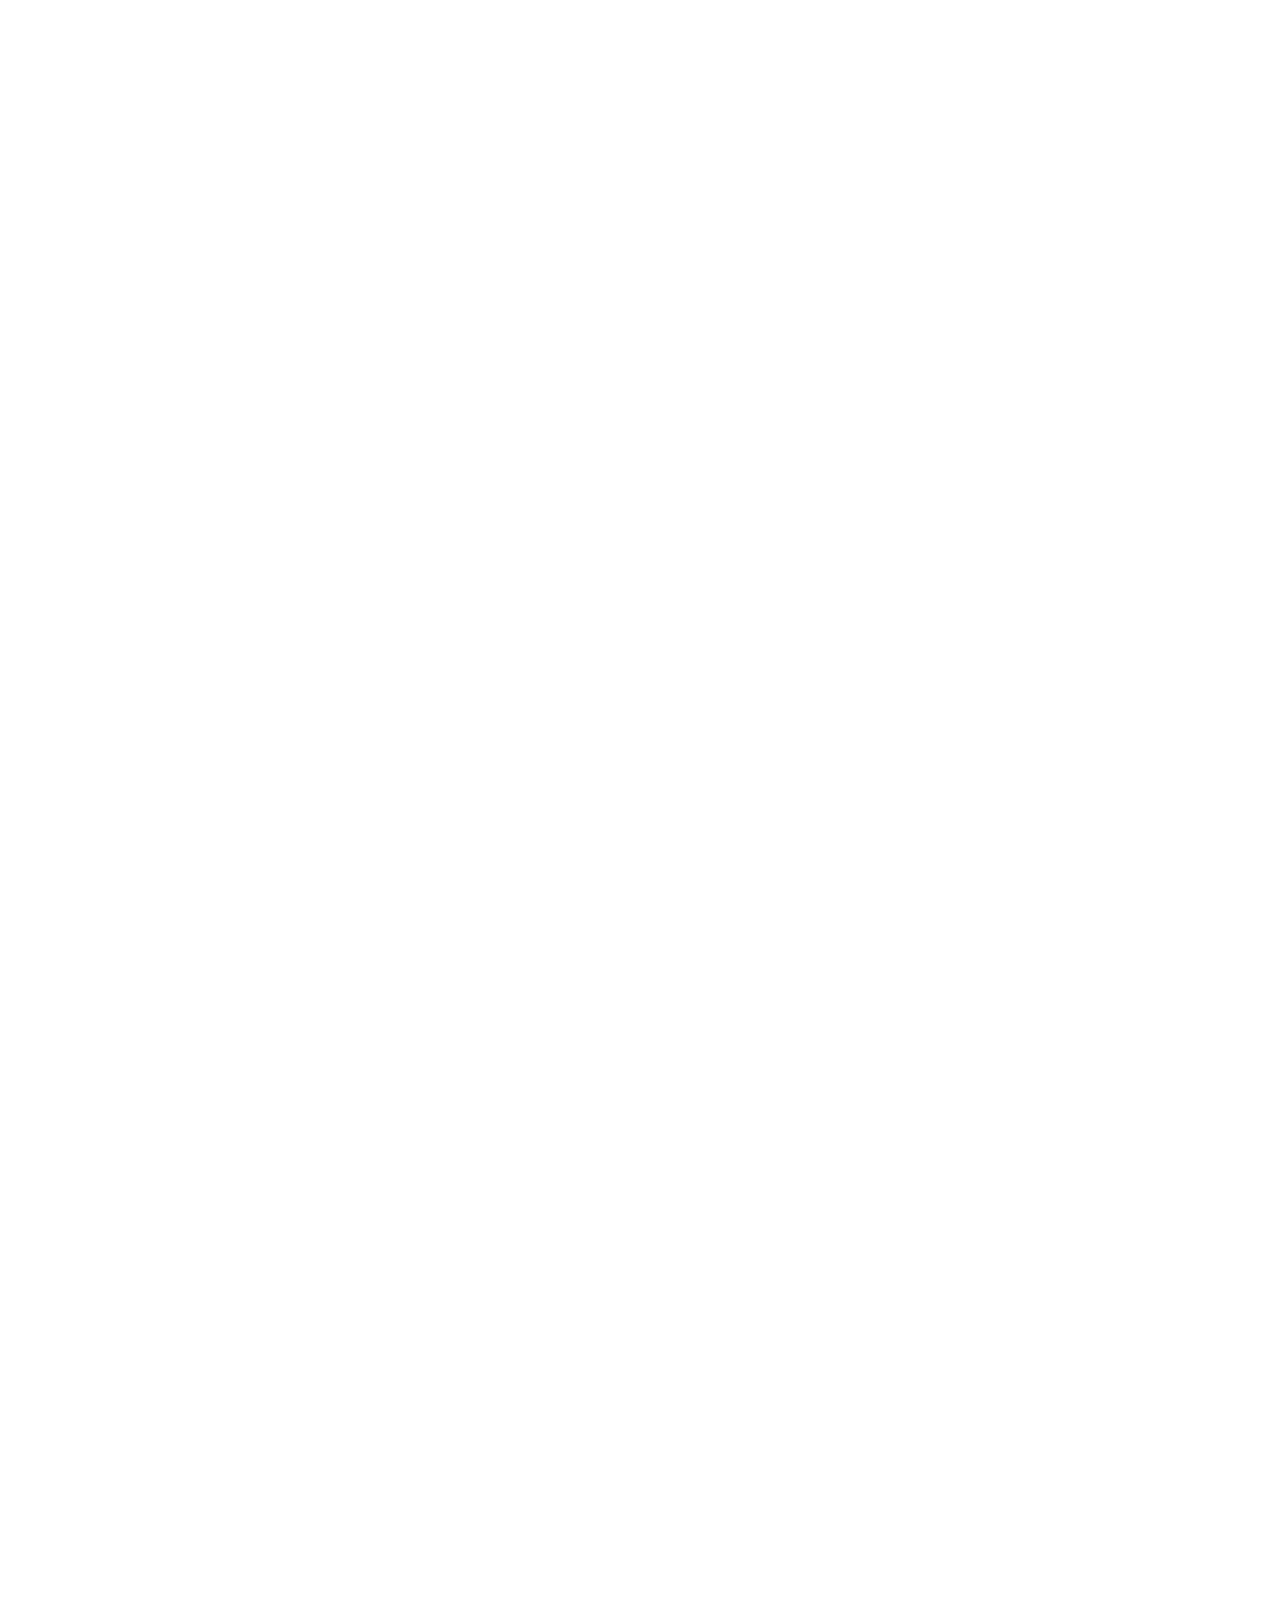
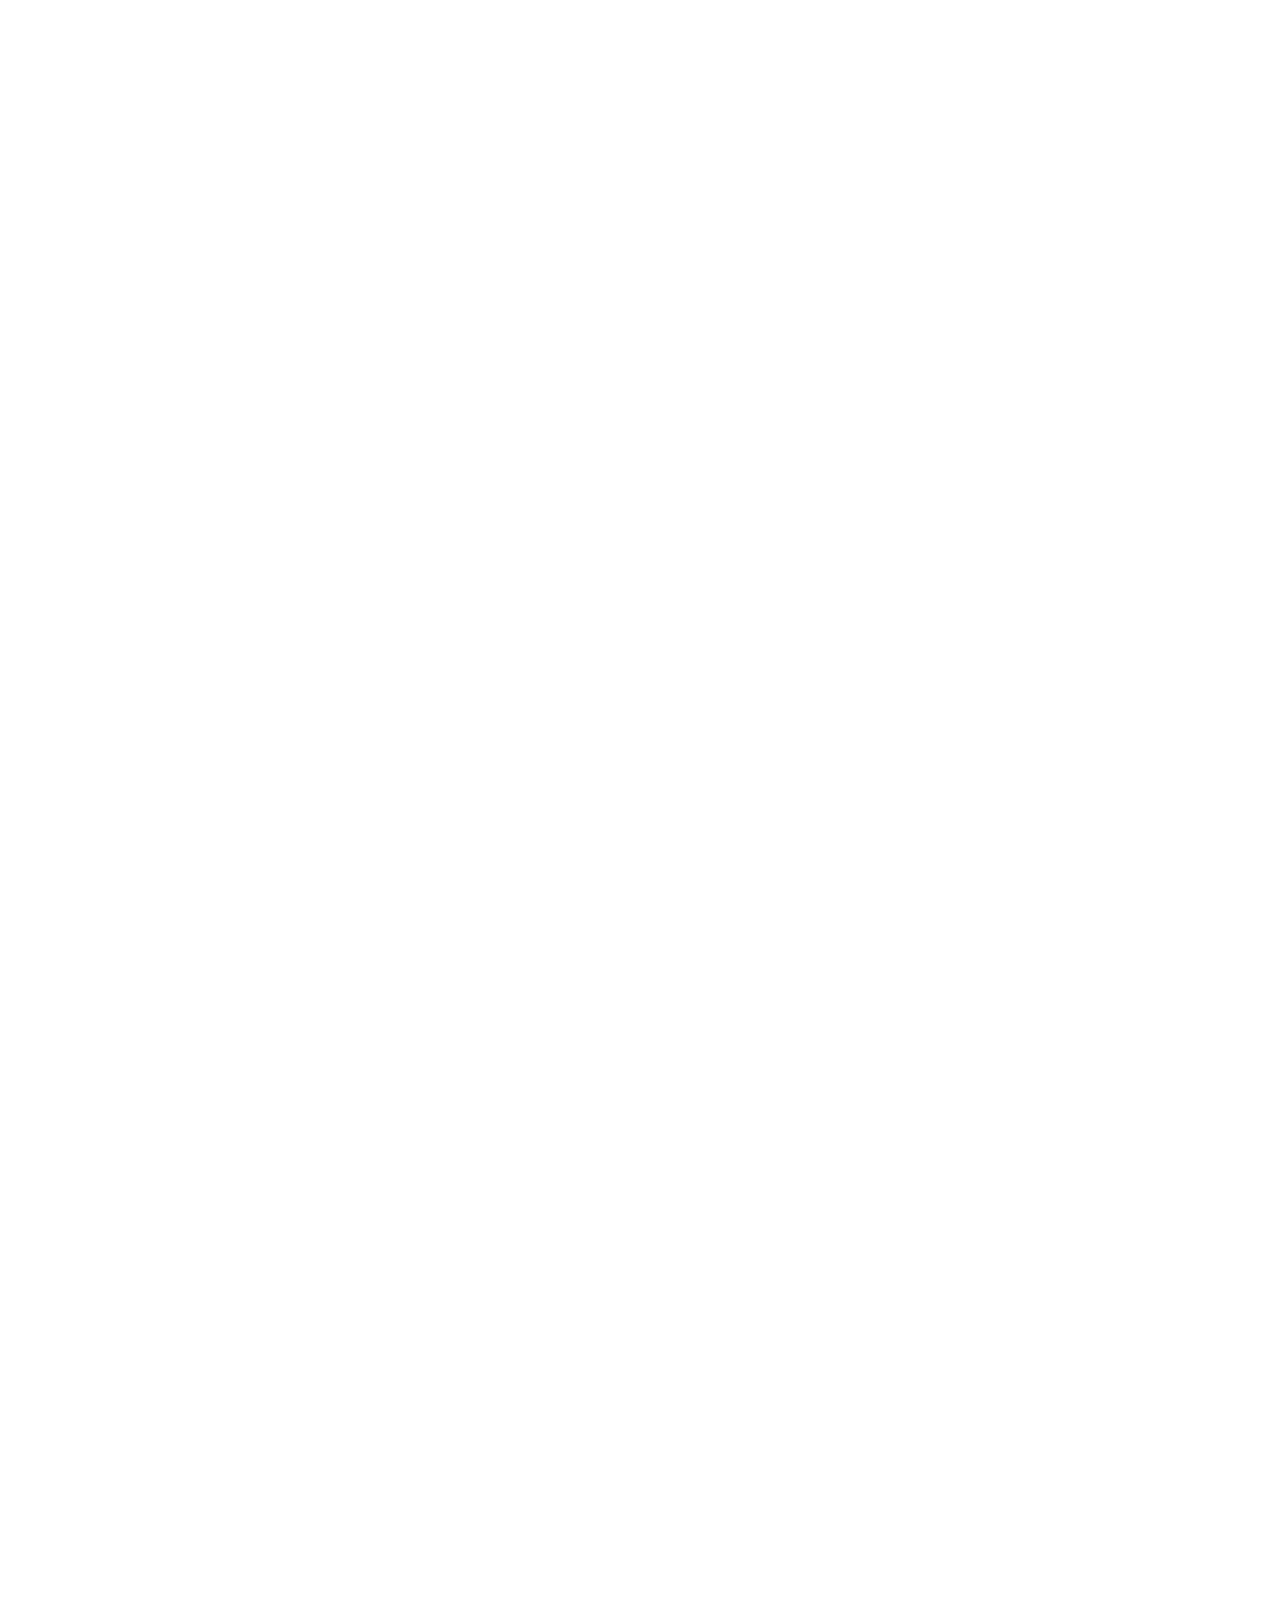
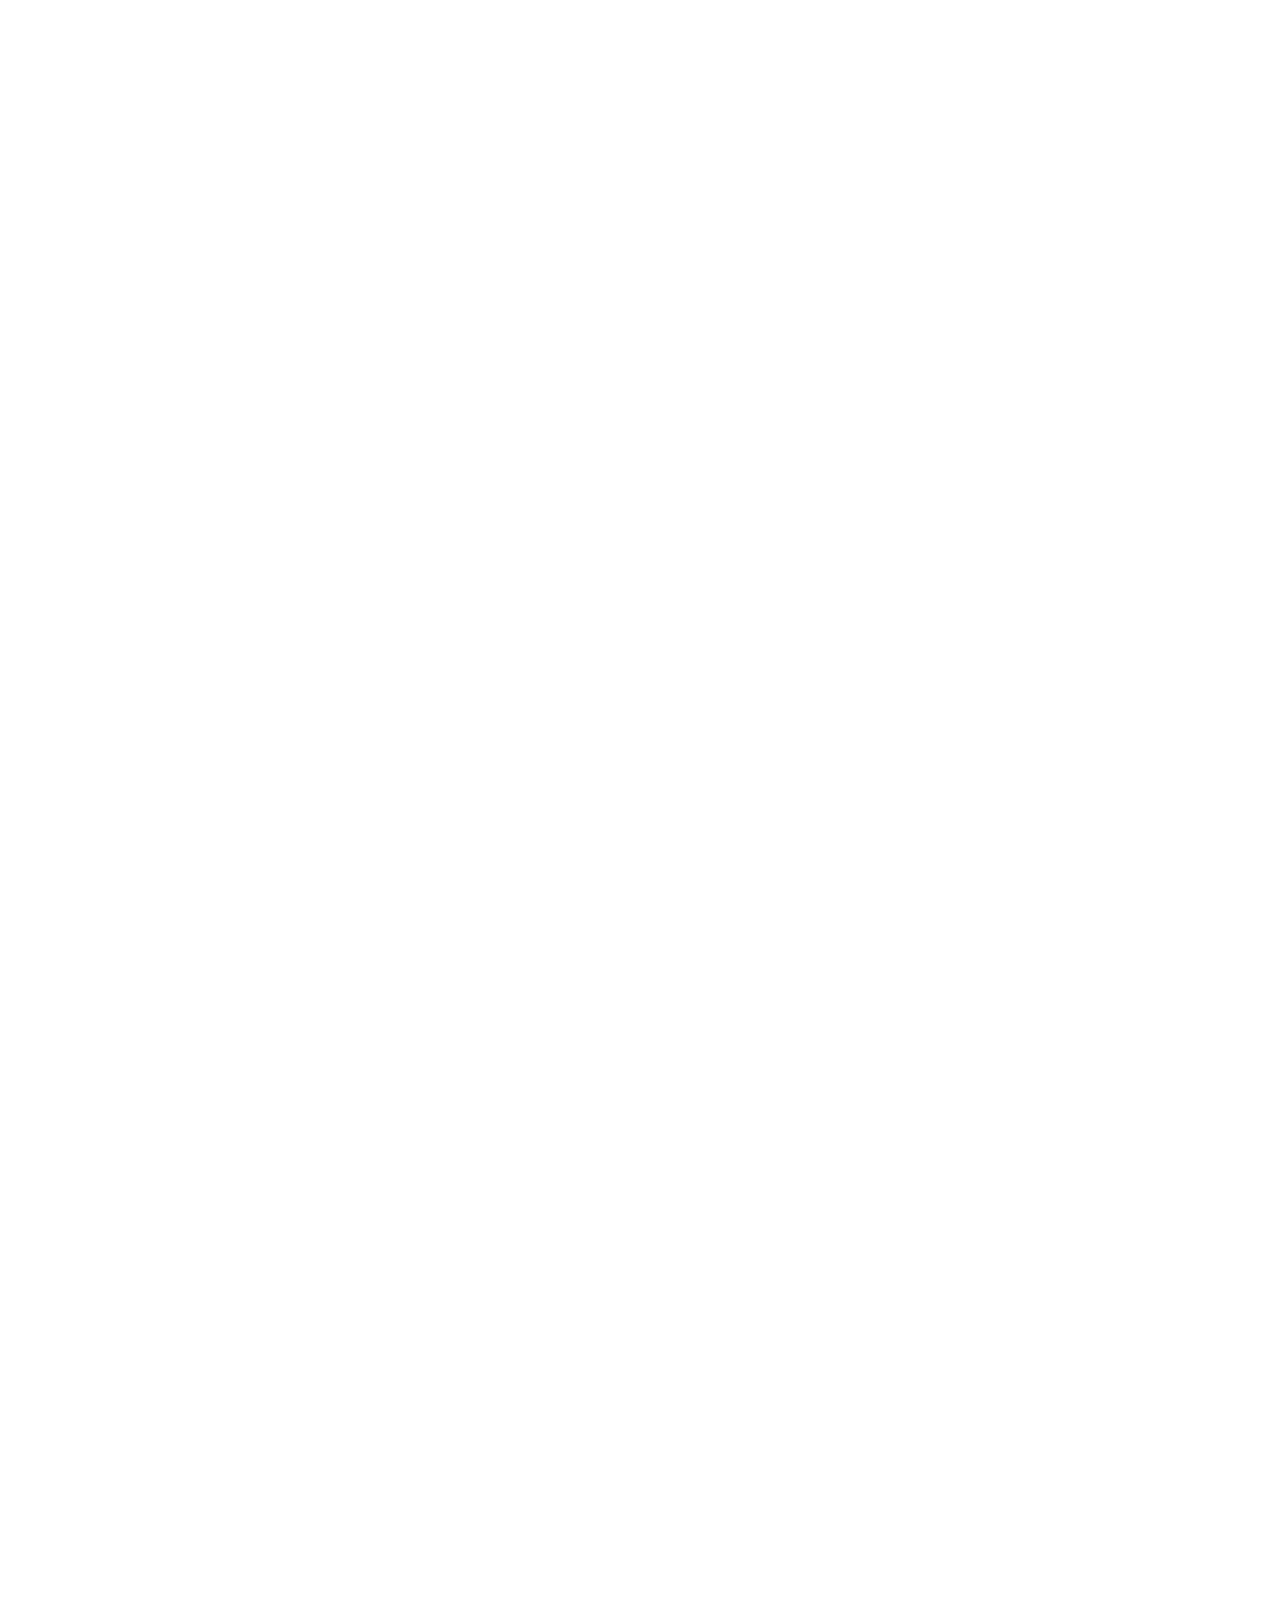
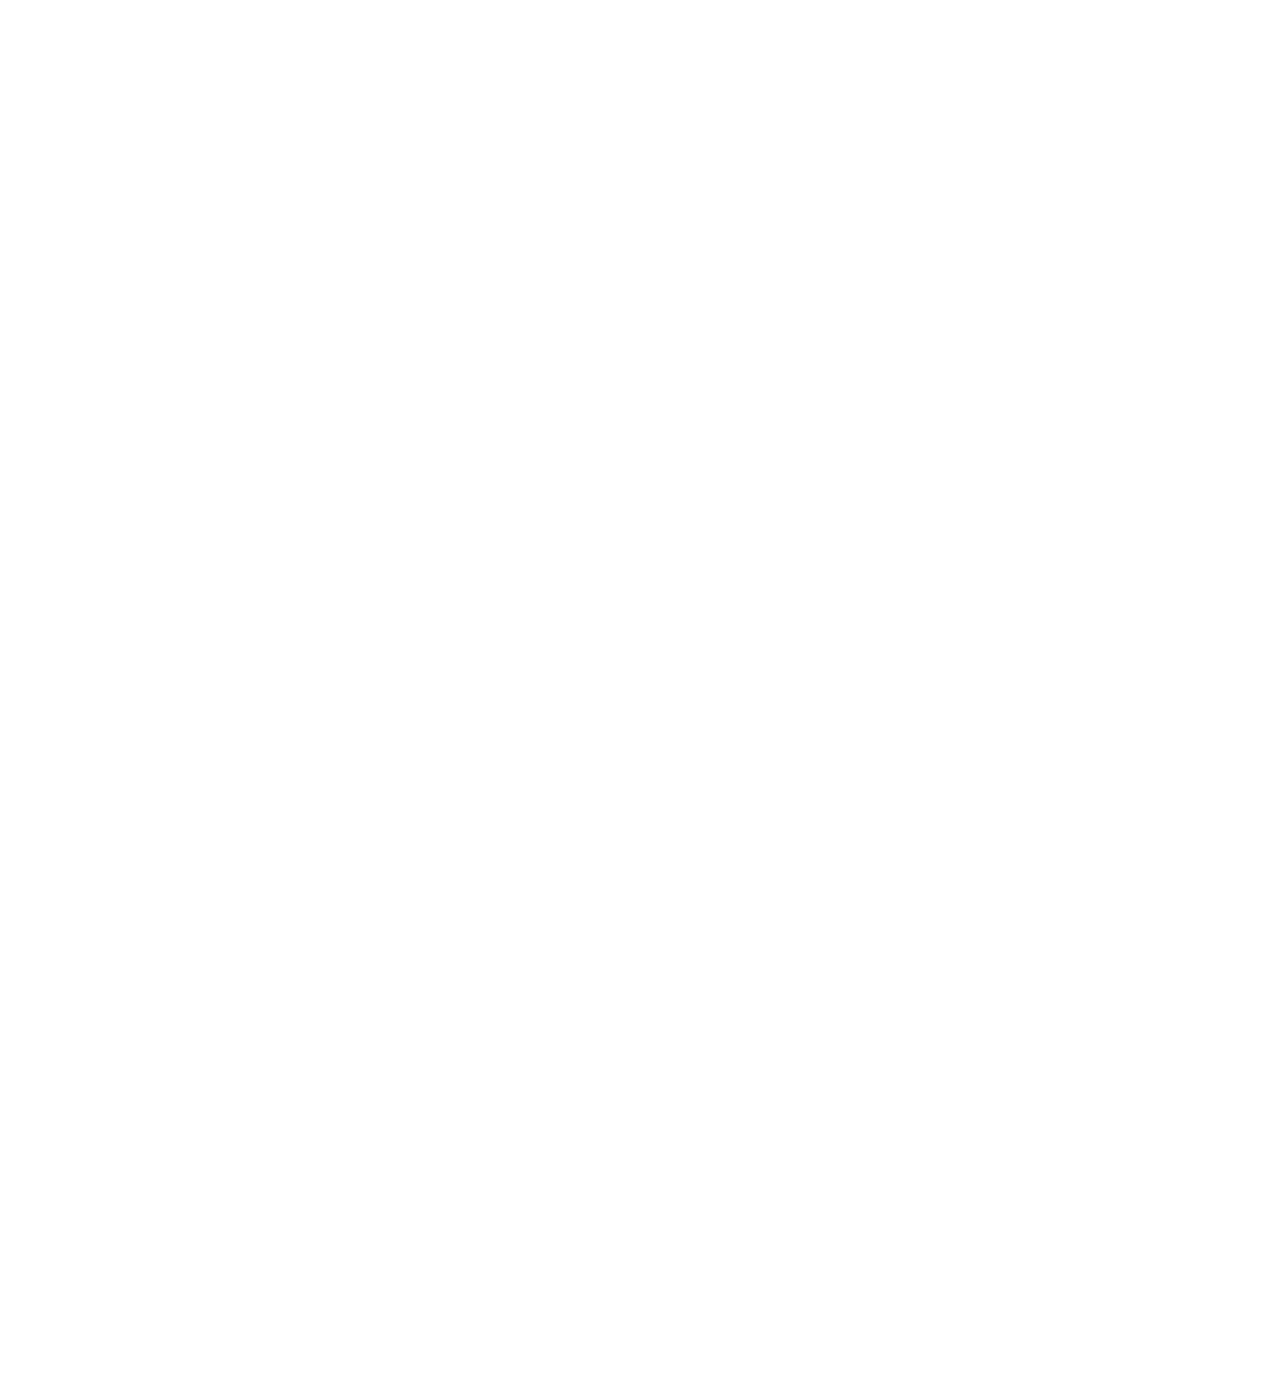
==== commit 8a7aaead: "new stuff" ====
--- a/2017.02.10/index.html
+++ b/2017.02.10/index.html
@@ -40,6 +40,42 @@
     
 
     <!-- SLIDES -->
+<<<<<<< HEAD
+    <slide class="" id="slide-1" style="background:;">
+  <hgroup>
+    <h2>Outline</h2>
+  </hgroup>
+  <article data-timings="">
+    <ol>
+<li><p>New input data</p>
+
+<ul>
+<li>numbers and shapes</li>
+</ul></li>
+<li><p>Metrics</p>
+
+<ul>
+<li>turn-ons</li>
+<li>ROC curves and importance of true rate assumption</li>
+<li>rate-efficiency plots</li>
+</ul></li>
+<li><p>Assessing the true rate</p>
+
+<ul>
+<li>matrix method</li>
+<li>input data</li>
+<li>example with the model built using all predictors</li>
+<li>instability of the method</li>
+<li>solution: rate parametrization</li>
+</ul></li>
+</ol>
+
+  </article>
+  <!-- Presenter Notes -->
+</slide>
+
+=======
+>>>>>>> e3193fa9e0bc45057dd39b07f702aff19c5bfa9b
 <slide class="" id="slide-2" style="background:;">
   <hgroup>
     <h2>New Monte Carlo simulation data</h2>
@@ -62,6 +98,9 @@
   <p><img src="assets/fig/unnamed-chunk-3-1.png" title="plot of chunk unnamed-chunk-3" alt="plot of chunk unnamed-chunk-3" style="display: block; margin: auto;" /></p>
 
 </div>
+<div>
+  
+</div>
   </article>
   <!-- Presenter Notes -->
 </slide>
@@ -111,6 +150,7 @@
 </slide>
 
 <slide class="class" id="id" style="background:;">
+<<<<<<< HEAD
   <hgroup>
     <h2>ROC curves for different rates</h2>
   </hgroup>
@@ -125,7 +165,7 @@
 
 <slide class="class" id="id" style="background:;">
   <hgroup>
-    <h2>True rate assesement</h2>
+    <h2>True rate assessment</h2>
   </hgroup>
   <article data-timings="">
     <p>The true rate can be measured right from the data with the current system</p>
@@ -188,6 +228,150 @@
 
 <slide class="class" id="id" style="background:;">
   <hgroup>
+    <h2>Input data for rate assessment</h2>
+  </hgroup>
+  <article data-timings="">
+    <p>Use ntuples in <span style="font-weight:bold;color:brown">/store/user/abrinke1/EMTF/Emulator/ntuples/ZeroBiasIsolatedBunch0</span></p>
+
+<p>With no codebook or a reference to the ntuplizer I cannot make sense of the plots:</p>
+
+<p><img src="assets/fig/unnamed-chunk-11-1.png" title="plot of chunk unnamed-chunk-11" alt="plot of chunk unnamed-chunk-11" style="display: block; margin: auto;" /></p>
+
+<p>Why there are so many events with two seemingly identical tracks? I&#39;ll consider 1\(^{st}\) track only.</p>
+
+  </article>
+  <!-- Presenter Notes -->
+</slide>
+
+<slide class="" id="slide-11" style="background:;">
+  <hgroup>
+    <h2>Building model with all predictors</h2>
+  </hgroup>
+  <article data-timings="">
+    
+<div style='float:left;width:48%;' class='centered'>
+
+<p><img src="assets/fig/unnamed-chunk-13-1.png" title="plot of chunk unnamed-chunk-13" alt="plot of chunk unnamed-chunk-13" style="display: block; margin: auto;" /></p>
+
+</div>
+<div style='float:right;width:48%;'>
+  <p><img src="assets/fig/unnamed-chunk-14-1.png" title="plot of chunk unnamed-chunk-14" alt="plot of chunk unnamed-chunk-14" style="display: block; margin: auto;" /></p>
+
+</div>
+<div>
+  <p>New model does better (left plot), but the rate derived from matrix inversion is unstable</p>
+=======
+  <hgroup>
+    <h2>ROC curves for different rates</h2>
+  </hgroup>
+  <article data-timings="">
+    <p>Rate assumption has a dramatic effect on how the same performance looks in our system:</p>
+
+<p><img src="assets/fig/unnamed-chunk-7-1.png" title="plot of chunk unnamed-chunk-7" alt="plot of chunk unnamed-chunk-7" style="display: block; margin: auto;" /></p>
+>>>>>>> e3193fa9e0bc45057dd39b07f702aff19c5bfa9b
+
+  </article>
+  <!-- Presenter Notes -->
+</slide>
+
+<<<<<<< HEAD
+<slide class="" id="slide-12" style="background:;">
+  <hgroup>
+    <h2>Source of the instability</h2>
+  </hgroup>
+  <article data-timings="">
+    <p>Let&#39;s take an ideal \(1/p_T^2\) rate shape and \(atan(\alpha(p_T^{true}-p_T^{thresh}+\delta))\) for smooth turn-on</p>
+
+<p>Reconstructing true rate for different turn-on widths I see \(det(turnOn)\) vanishes</p>
+
+<div style='float:left;width:48%;' class='centered'>
+  <p><img src="assets/fig/unnamed-chunk-16-1.png" title="plot of chunk unnamed-chunk-16" alt="plot of chunk unnamed-chunk-16" style="display: block; margin: auto;" /></p>
+
+</div>
+<div style='float:right;width:48%;'>
+  <p><img src="assets/fig/unnamed-chunk-17-1.png" title="plot of chunk unnamed-chunk-17" alt="plot of chunk unnamed-chunk-17" style="display: block; margin: auto;" /></p>
+
+</div>
+<div>
+  <p>Linear system becomes digenerate when threshold&#39;s step approaches the turn-on width</p>
+=======
+<slide class="class" id="id" style="background:;">
+  <hgroup>
+    <h2>True rate assesement</h2>
+  </hgroup>
+  <article data-timings="">
+    <p>The true rate can be measured right from the data with the current system</p>
+
+<p>The measured rate is a convolution of the unknown true rate and known turn-on:</p>
+
+<p>\[
+\left\{\begin{array}{lll}
+R_1 e^1_1 + R_2 e^1_2 + ... + R_N e^1_N = r_1 \\
+... \\
+R_1 e^M_1 + R_2 e^M_2 + ... + R_N e^M_N = r_M \\
+\end{array}
+\right., \text{where}
+\]</p>
+
+<ul>
+<li>\(R_i\) - true rate in bins of true pT</li>
+<li>\(e^j_i\) - turn-on efficiency in \(i^{th}\) bin of true pT for threshold \(j\)</li>
+<li>\(r_j\) - measured rate above threshold \(j\)</li>
+</ul>
+
+<p>The solution in matrix form looks as follows: \(R = e^{-1} r\)</p>
+
+<p>For a step-like turn-on \(e\) is an integrator and \(e^{-1}\) is a differentiator</p>
+
+<p>Unfortunately, inverting the real turn-on matrix turned out to give a highly unstable \(R\)</p>
+>>>>>>> e3193fa9e0bc45057dd39b07f702aff19c5bfa9b
+
+  </article>
+  <!-- Presenter Notes -->
+</slide>
+
+<slide class="class" id="id" style="background:;">
+  <hgroup>
+<<<<<<< HEAD
+    <h2>Parametrizing the rate shape</h2>
+  </hgroup>
+  <article data-timings="">
+    <p>The above problem can be avoided if the rate shape is parameterized with just few handles</p>
+
+<p>Now I am trying our different smooth shapes and numerical minimization of -log likelihood</p>
+
+<p>To be continued ...</p>
+=======
+    <h2>Exchanging true rate for measured</h2>
+  </hgroup>
+  <article data-timings="">
+    <p>There may by no high pT muons in MinBias sample \(\rightarrow\) tail is made of promoted muons</p>
+
+<p>Measured rate is more relevant performance parameter than % of false positives</p>
+
+<p>Efficiency right above threshold is a good estimate of % of true positives for vanishing spectra:
+<img class=center src="trigRates.png" height=400> </p>
+>>>>>>> e3193fa9e0bc45057dd39b07f702aff19c5bfa9b
+
+  </article>
+  <!-- Presenter Notes -->
+</slide>
+
+<slide class="class" id="id" style="background:;">
+  <hgroup>
+    <h2>Efficiency-rate metric</h2>
+  </hgroup>
+  <article data-timings="">
+    <p><img src="assets/fig/unnamed-chunk-9-1.png" title="plot of chunk unnamed-chunk-9" alt="plot of chunk unnamed-chunk-9" style="display: block; margin: auto;" /></p>
+
+<p>New model&#39;s rate can be projected using current rate and turn-ons: \(r' = e' R = (e' e^{-1}) r\)</p>
+
+  </article>
+  <!-- Presenter Notes -->
+</slide>
+
+<slide class="class" id="id" style="background:;">
+  <hgroup>
     <h2>Input data for rate assesement</h2>
   </hgroup>
   <article data-timings="">
@@ -265,7 +449,11 @@
     </li>
     <li>
       <a href="#" target="_self" rel='tooltip' 
+<<<<<<< HEAD
+        data-slide=7 title='True rate assessment'>
+=======
         data-slide=7 title='True rate assesement'>
+>>>>>>> e3193fa9e0bc45057dd39b07f702aff19c5bfa9b
          7
       </a>
     </li>
@@ -283,7 +471,11 @@
     </li>
     <li>
       <a href="#" target="_self" rel='tooltip' 
+<<<<<<< HEAD
+        data-slide=10 title='Input data for rate assessment'>
+=======
         data-slide=10 title='Input data for rate assesement'>
+>>>>>>> e3193fa9e0bc45057dd39b07f702aff19c5bfa9b
          10
       </a>
     </li>
@@ -293,6 +485,21 @@
          11
       </a>
     </li>
+<<<<<<< HEAD
+    <li>
+      <a href="#" target="_self" rel='tooltip' 
+        data-slide=12 title='Source of the instability'>
+         12
+      </a>
+    </li>
+    <li>
+      <a href="#" target="_self" rel='tooltip' 
+        data-slide=13 title='Parametrizing the rate shape'>
+         13
+      </a>
+    </li>
+=======
+>>>>>>> e3193fa9e0bc45057dd39b07f702aff19c5bfa9b
   </ul>
   </div>  <!--[if IE]>
     <script 
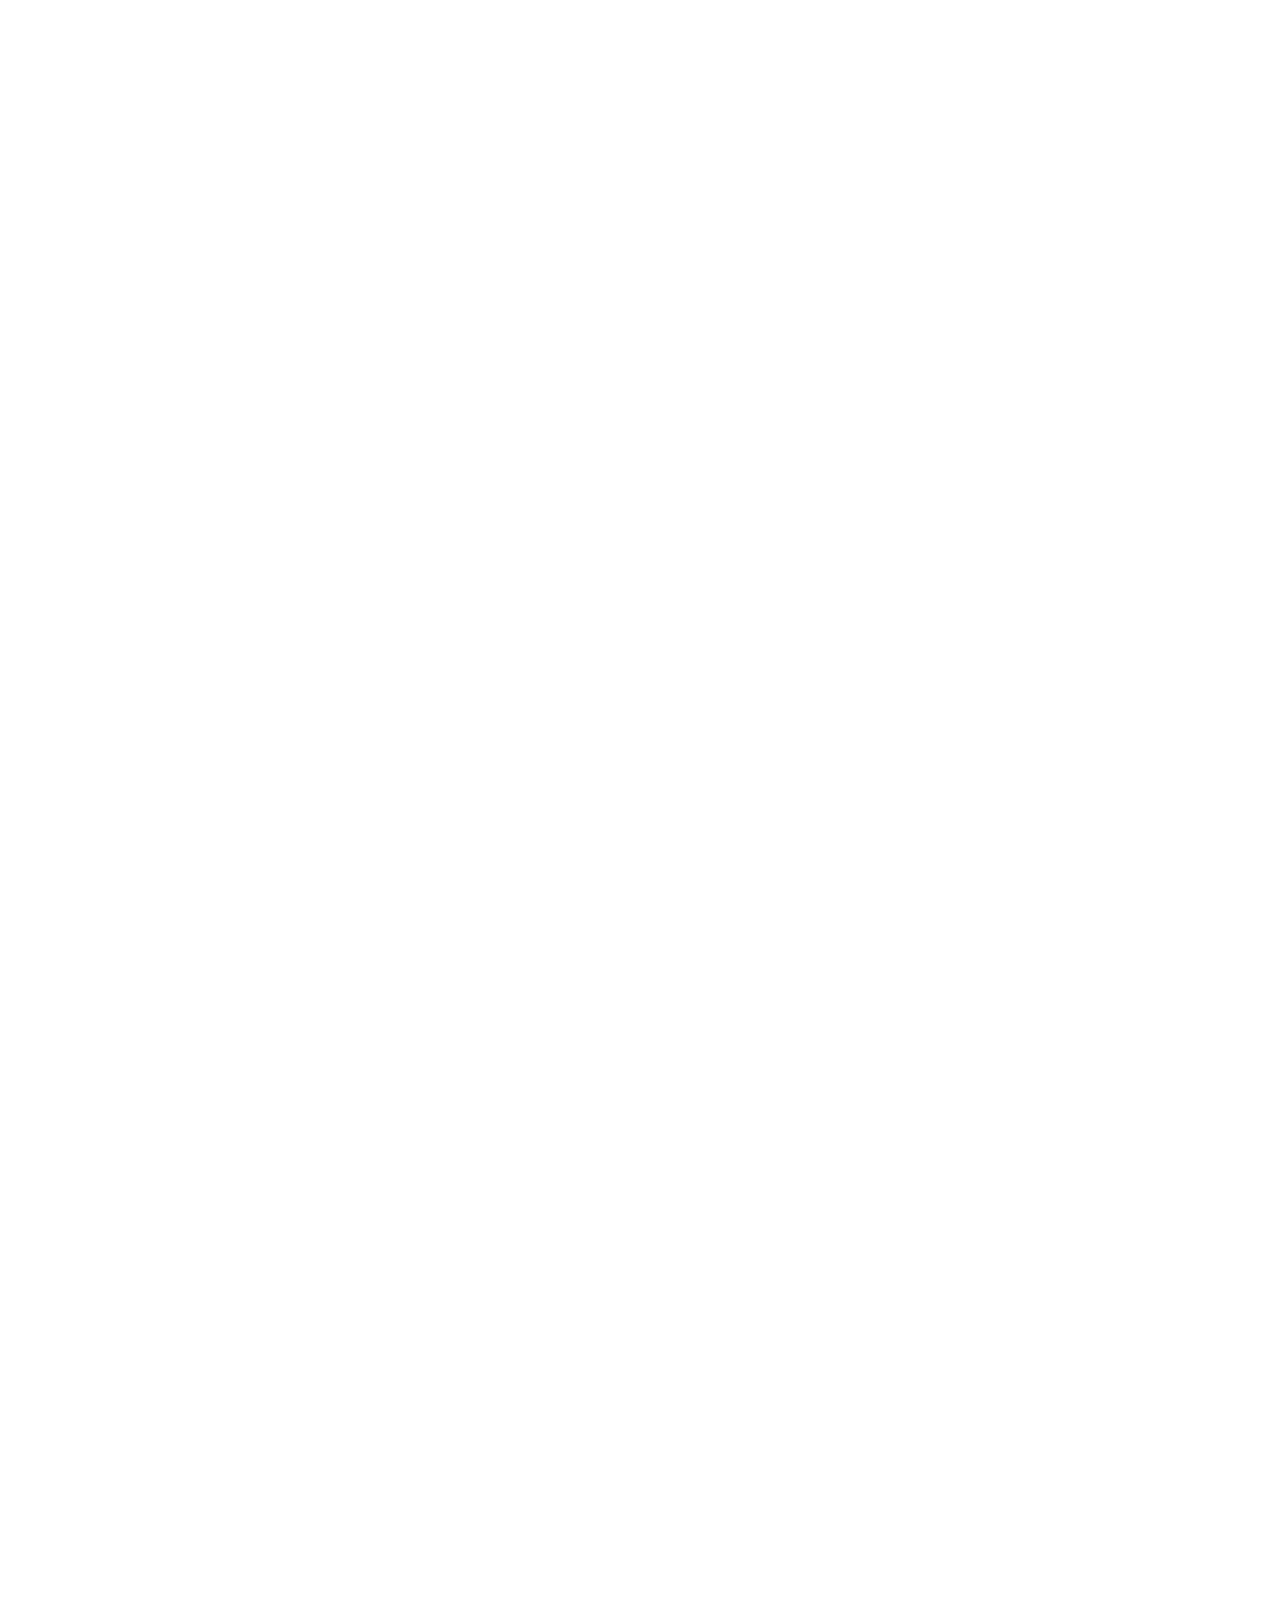
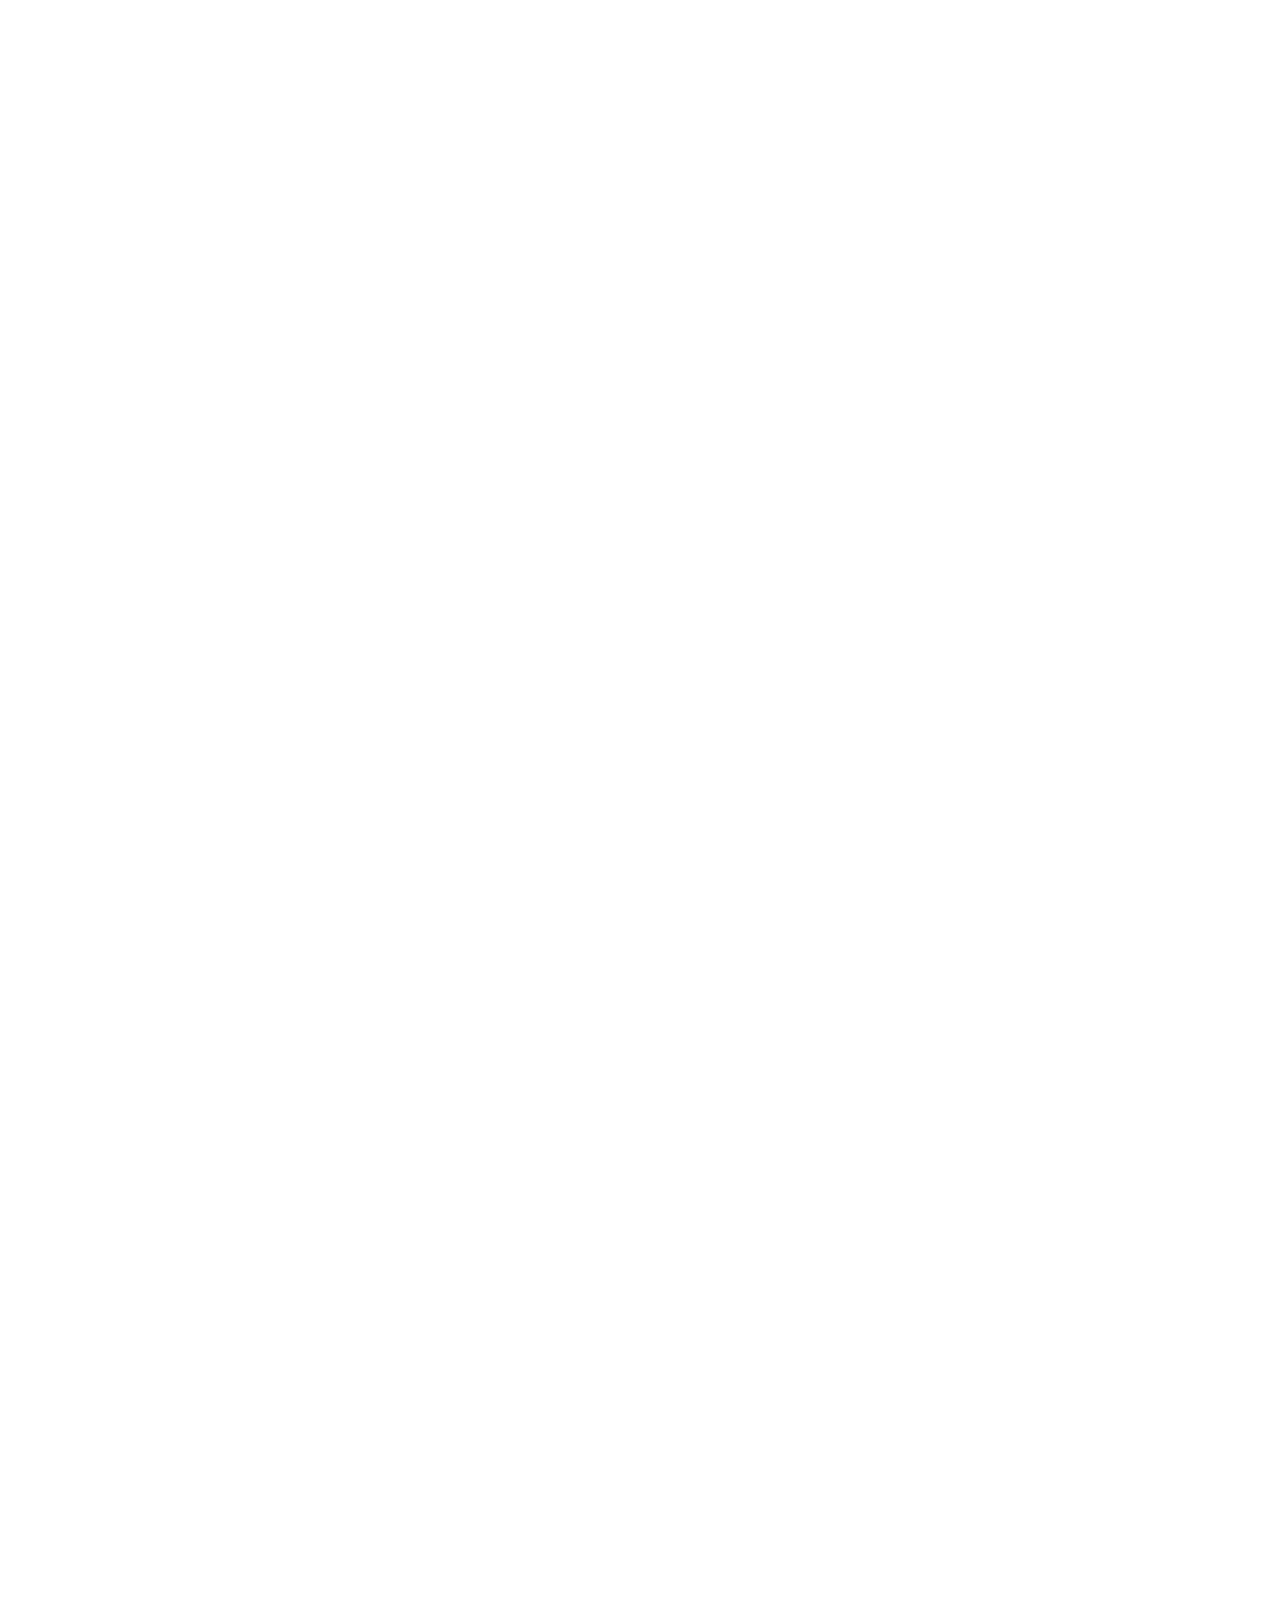
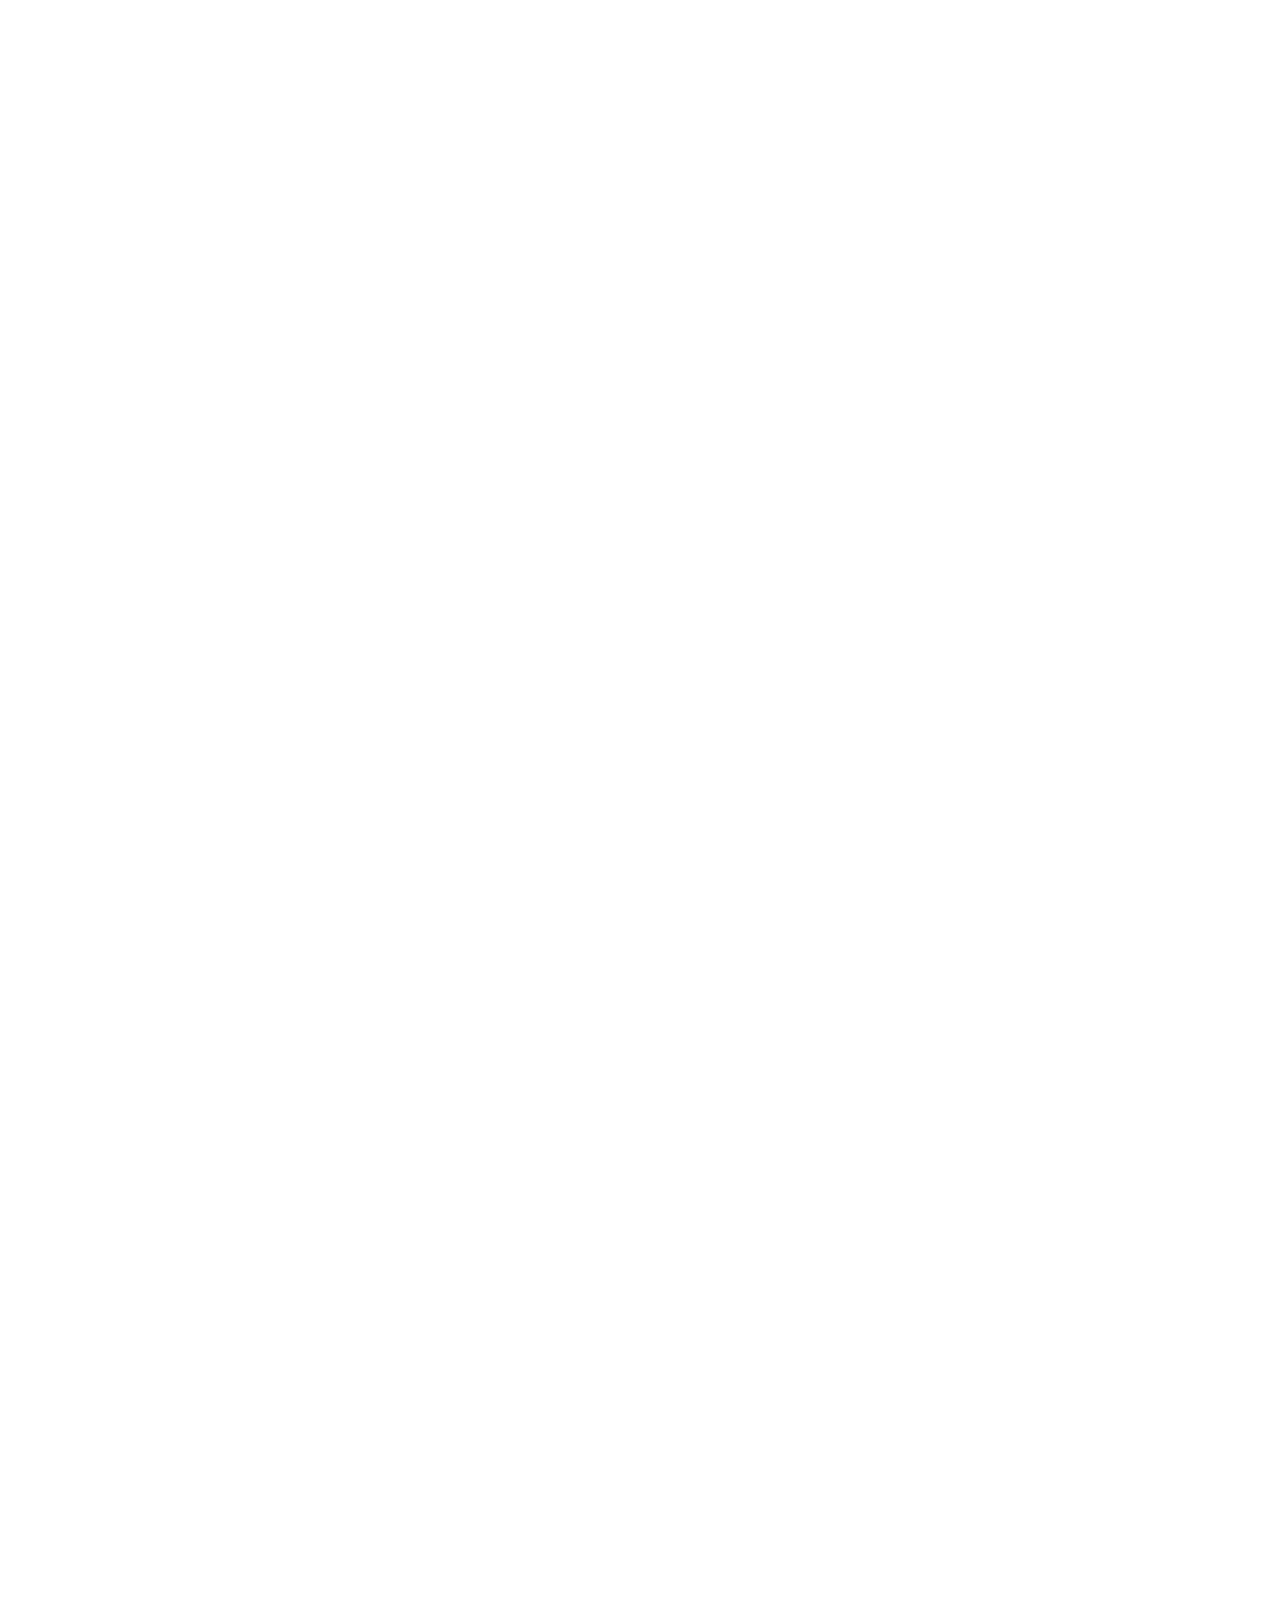
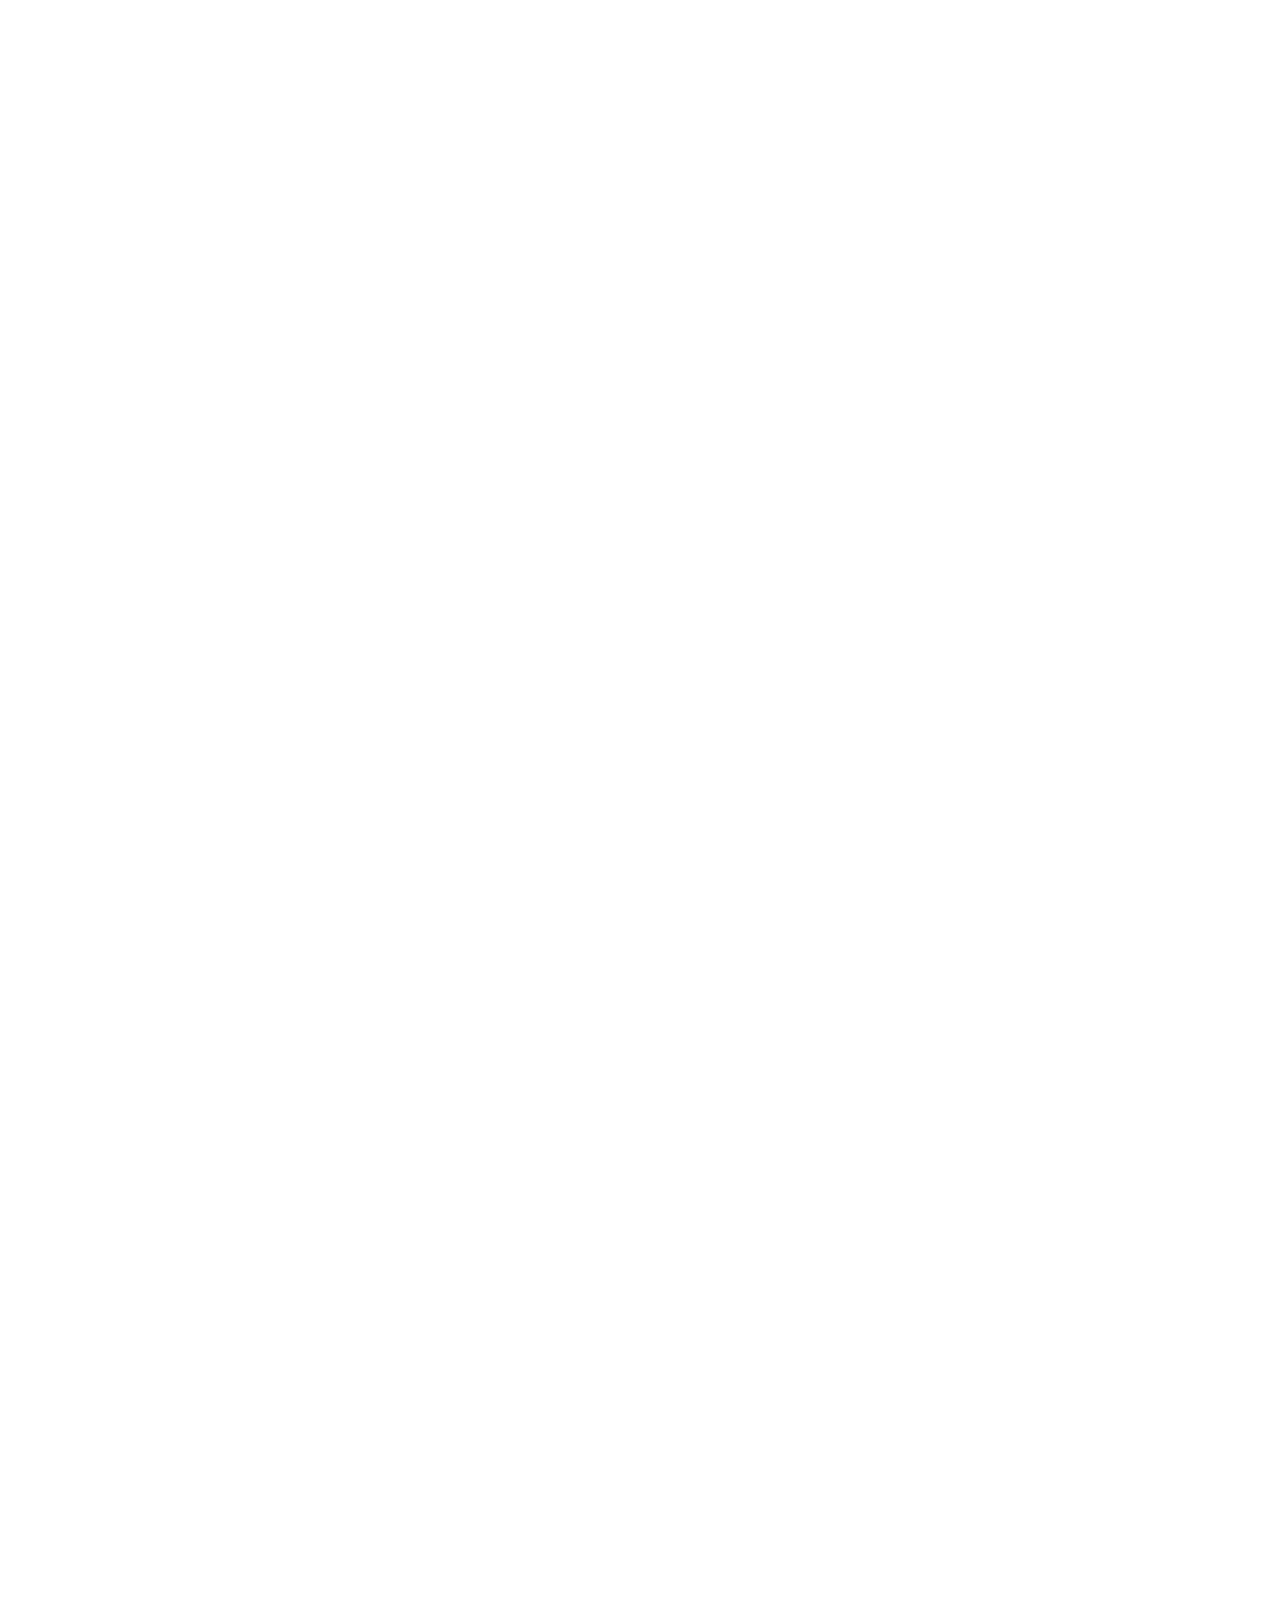
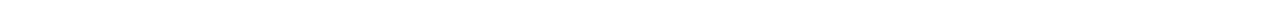
==== commit d3b7adfc: "qwe" ====
--- a/2017.02.10/index.html
+++ b/2017.02.10/index.html
@@ -8,18 +8,18 @@
   <meta name="generator" content="slidify" />
   <meta name="apple-mobile-web-app-capable" content="yes">
   <meta http-equiv="X-UA-Compatible" content="chrome=1">
-  <link rel="stylesheet" href="../../../monohiggs/plots/libraries/frameworks/io2012/css/default.css" media="all" >
-  <link rel="stylesheet" href="../../../monohiggs/plots/libraries/frameworks/io2012/css/phone.css" 
+  <link rel="stylesheet" href="libraries/frameworks/io2012/css/default.css" media="all" >
+  <link rel="stylesheet" href="libraries/frameworks/io2012/css/phone.css" 
     media="only screen and (max-device-width: 480px)" >
-  <link rel="stylesheet" href="../../../monohiggs/plots/libraries/frameworks/io2012/css/slidify.css" >
-  <link rel="stylesheet" href="../../../monohiggs/plots/libraries/highlighters/highlight.js/css/tomorrow.css" />
+  <link rel="stylesheet" href="libraries/frameworks/io2012/css/slidify.css" >
+  <link rel="stylesheet" href="libraries/highlighters/highlight.js/css/tomorrow.css" />
   <base target="_blank"> <!-- This amazingness opens all links in a new tab. -->  
   
   <!-- Grab CDN jQuery, fall back to local if offline -->
   <script src="http://ajax.aspnetcdn.com/ajax/jQuery/jquery-1.7.min.js"></script>
-  <script>window.jQuery || document.write('<script src="../../../monohiggs/plots/libraries/widgets/quiz/js/jquery.js"><\/script>')</script> 
-  <script data-main="../../../monohiggs/plots/libraries/frameworks/io2012/js/slides" 
-    src="../../../monohiggs/plots/libraries/frameworks/io2012/js/require-1.0.8.min.js">
+  <script>window.jQuery || document.write('<script src="libraries/widgets/quiz/js/jquery.js"><\/script>')</script> 
+  <script data-main="libraries/frameworks/io2012/js/slides" 
+    src="libraries/frameworks/io2012/js/require-1.0.8.min.js">
   </script>
   
   
@@ -35,12 +35,14 @@
     <h2></h2>
     <p>Khristian Kotov<br/></p>
   </hgroup>
+    <a href="https://github.com/kkotov/emtfPtRegression/zipball/gh-pages" class="example">
+     Download
+    </a>
   <article></article>  
 </slide>
     
 
     <!-- SLIDES -->
-<<<<<<< HEAD
     <slide class="" id="slide-1" style="background:;">
   <hgroup>
     <h2>Outline</h2>
@@ -74,8 +76,6 @@
   <!-- Presenter Notes -->
 </slide>
 
-=======
->>>>>>> e3193fa9e0bc45057dd39b07f702aff19c5bfa9b
 <slide class="" id="slide-2" style="background:;">
   <hgroup>
     <h2>New Monte Carlo simulation data</h2>
@@ -150,7 +150,6 @@
 </slide>
 
 <slide class="class" id="id" style="background:;">
-<<<<<<< HEAD
   <hgroup>
     <h2>ROC curves for different rates</h2>
   </hgroup>
@@ -250,6 +249,11 @@
   <article data-timings="">
     
 <div style='float:left;width:48%;' class='centered'>
+  <pre><code>Warning: Removed 15 rows containing missing values (geom_path).
+</code></pre>
+
+<pre><code>Warning: Removed 15 rows containing missing values (geom_point).
+</code></pre>
 
 <p><img src="assets/fig/unnamed-chunk-13-1.png" title="plot of chunk unnamed-chunk-13" alt="plot of chunk unnamed-chunk-13" style="display: block; margin: auto;" /></p>
 
@@ -260,21 +264,12 @@
 </div>
 <div>
   <p>New model does better (left plot), but the rate derived from matrix inversion is unstable</p>
-=======
-  <hgroup>
-    <h2>ROC curves for different rates</h2>
-  </hgroup>
-  <article data-timings="">
-    <p>Rate assumption has a dramatic effect on how the same performance looks in our system:</p>
-
-<p><img src="assets/fig/unnamed-chunk-7-1.png" title="plot of chunk unnamed-chunk-7" alt="plot of chunk unnamed-chunk-7" style="display: block; margin: auto;" /></p>
->>>>>>> e3193fa9e0bc45057dd39b07f702aff19c5bfa9b
-
-  </article>
-  <!-- Presenter Notes -->
-</slide>
-
-<<<<<<< HEAD
+
+</div>
+  </article>
+  <!-- Presenter Notes -->
+</slide>
+
 <slide class="" id="slide-12" style="background:;">
   <hgroup>
     <h2>Source of the instability</h2>
@@ -294,45 +289,14 @@
 </div>
 <div>
   <p>Linear system becomes digenerate when threshold&#39;s step approaches the turn-on width</p>
-=======
-<slide class="class" id="id" style="background:;">
-  <hgroup>
-    <h2>True rate assesement</h2>
-  </hgroup>
-  <article data-timings="">
-    <p>The true rate can be measured right from the data with the current system</p>
-
-<p>The measured rate is a convolution of the unknown true rate and known turn-on:</p>
-
-<p>\[
-\left\{\begin{array}{lll}
-R_1 e^1_1 + R_2 e^1_2 + ... + R_N e^1_N = r_1 \\
-... \\
-R_1 e^M_1 + R_2 e^M_2 + ... + R_N e^M_N = r_M \\
-\end{array}
-\right., \text{where}
-\]</p>
-
-<ul>
-<li>\(R_i\) - true rate in bins of true pT</li>
-<li>\(e^j_i\) - turn-on efficiency in \(i^{th}\) bin of true pT for threshold \(j\)</li>
-<li>\(r_j\) - measured rate above threshold \(j\)</li>
-</ul>
-
-<p>The solution in matrix form looks as follows: \(R = e^{-1} r\)</p>
-
-<p>For a step-like turn-on \(e\) is an integrator and \(e^{-1}\) is a differentiator</p>
-
-<p>Unfortunately, inverting the real turn-on matrix turned out to give a highly unstable \(R\)</p>
->>>>>>> e3193fa9e0bc45057dd39b07f702aff19c5bfa9b
-
-  </article>
-  <!-- Presenter Notes -->
-</slide>
-
-<slide class="class" id="id" style="background:;">
-  <hgroup>
-<<<<<<< HEAD
+
+</div>
+  </article>
+  <!-- Presenter Notes -->
+</slide>
+
+<slide class="class" id="id" style="background:;">
+  <hgroup>
     <h2>Parametrizing the rate shape</h2>
   </hgroup>
   <article data-timings="">
@@ -341,68 +305,7 @@
 <p>Now I am trying our different smooth shapes and numerical minimization of -log likelihood</p>
 
 <p>To be continued ...</p>
-=======
-    <h2>Exchanging true rate for measured</h2>
-  </hgroup>
-  <article data-timings="">
-    <p>There may by no high pT muons in MinBias sample \(\rightarrow\) tail is made of promoted muons</p>
-
-<p>Measured rate is more relevant performance parameter than % of false positives</p>
-
-<p>Efficiency right above threshold is a good estimate of % of true positives for vanishing spectra:
-<img class=center src="trigRates.png" height=400> </p>
->>>>>>> e3193fa9e0bc45057dd39b07f702aff19c5bfa9b
-
-  </article>
-  <!-- Presenter Notes -->
-</slide>
-
-<slide class="class" id="id" style="background:;">
-  <hgroup>
-    <h2>Efficiency-rate metric</h2>
-  </hgroup>
-  <article data-timings="">
-    <p><img src="assets/fig/unnamed-chunk-9-1.png" title="plot of chunk unnamed-chunk-9" alt="plot of chunk unnamed-chunk-9" style="display: block; margin: auto;" /></p>
-
-<p>New model&#39;s rate can be projected using current rate and turn-ons: \(r' = e' R = (e' e^{-1}) r\)</p>
-
-  </article>
-  <!-- Presenter Notes -->
-</slide>
-
-<slide class="class" id="id" style="background:;">
-  <hgroup>
-    <h2>Input data for rate assesement</h2>
-  </hgroup>
-  <article data-timings="">
-    <p>Use ntuples in <span style="font-weight:bold;color:brown">/store/user/abrinke1/EMTF/Emulator/ntuples/ZeroBiasIsolatedBunch0</span></p>
-
-<p>With no codebook or a reference to the ntuplizer I cannot make sense of the plots:</p>
-
-<p><img src="assets/fig/unnamed-chunk-11-1.png" title="plot of chunk unnamed-chunk-11" alt="plot of chunk unnamed-chunk-11" style="display: block; margin: auto;" /></p>
-
-<p>Why there are so many events with two seemingly identical tracks? I&#39;ll consider 1\(^{st}\) track only.</p>
-
-  </article>
-  <!-- Presenter Notes -->
-</slide>
-
-<slide class="" id="slide-11" style="background:;">
-  <hgroup>
-    <h2>Building model with all predictors</h2>
-  </hgroup>
-  <article data-timings="">
-    
-<div style='float:left;width:48%;' class='centered'>
-
-<p><img src="assets/fig/unnamed-chunk-13-1.png" title="plot of chunk unnamed-chunk-13" alt="plot of chunk unnamed-chunk-13" style="display: block; margin: auto;" /></p>
-
-</div>
-<div style='float:right;width:48%;'>
-  <p><img src="assets/fig/unnamed-chunk-14-1.png" title="plot of chunk unnamed-chunk-14" alt="plot of chunk unnamed-chunk-14" style="display: block; margin: auto;" /></p>
-
-</div>
-<p>New model does better (left plot), but the rate derived from matrix inversion is unstable (right)</p>
+
   </article>
   <!-- Presenter Notes -->
 </slide>
@@ -449,11 +352,7 @@
     </li>
     <li>
       <a href="#" target="_self" rel='tooltip' 
-<<<<<<< HEAD
         data-slide=7 title='True rate assessment'>
-=======
-        data-slide=7 title='True rate assesement'>
->>>>>>> e3193fa9e0bc45057dd39b07f702aff19c5bfa9b
          7
       </a>
     </li>
@@ -471,11 +370,7 @@
     </li>
     <li>
       <a href="#" target="_self" rel='tooltip' 
-<<<<<<< HEAD
         data-slide=10 title='Input data for rate assessment'>
-=======
-        data-slide=10 title='Input data for rate assesement'>
->>>>>>> e3193fa9e0bc45057dd39b07f702aff19c5bfa9b
          10
       </a>
     </li>
@@ -485,7 +380,6 @@
          11
       </a>
     </li>
-<<<<<<< HEAD
     <li>
       <a href="#" target="_self" rel='tooltip' 
         data-slide=12 title='Source of the instability'>
@@ -498,8 +392,6 @@
          13
       </a>
     </li>
-=======
->>>>>>> e3193fa9e0bc45057dd39b07f702aff19c5bfa9b
   </ul>
   </div>  <!--[if IE]>
     <script 
@@ -522,11 +414,11 @@
   <script type="text/javascript" src="http://cdn.mathjax.org/mathjax/2.0-latest/MathJax.js?config=TeX-AMS-MML_HTMLorMML"></script>
   <!-- <script src="https://c328740.ssl.cf1.rackcdn.com/mathjax/2.0-latest/MathJax.js?config=TeX-AMS-MML_HTMLorMML">
   </script> -->
-  <script>window.MathJax || document.write('<script type="text/x-mathjax-config">MathJax.Hub.Config({"HTML-CSS":{imageFont:null}});<\/script><script src="../../../monohiggs/plots/libraries/widgets/mathjax/MathJax.js?config=TeX-AMS-MML_HTMLorMML"><\/script>')
+  <script>window.MathJax || document.write('<script type="text/x-mathjax-config">MathJax.Hub.Config({"HTML-CSS":{imageFont:null}});<\/script><script src="libraries/widgets/mathjax/MathJax.js?config=TeX-AMS-MML_HTMLorMML"><\/script>')
 </script>
 <!-- LOAD HIGHLIGHTER JS FILES -->
-  <script src="../../../monohiggs/plots/libraries/highlighters/highlight.js/highlight.pack.js"></script>
+  <script src="libraries/highlighters/highlight.js/highlight.pack.js"></script>
   <script>hljs.initHighlightingOnLoad();</script>
   <!-- DONE LOADING HIGHLIGHTER JS FILES -->
    
-  </html>
+  </html>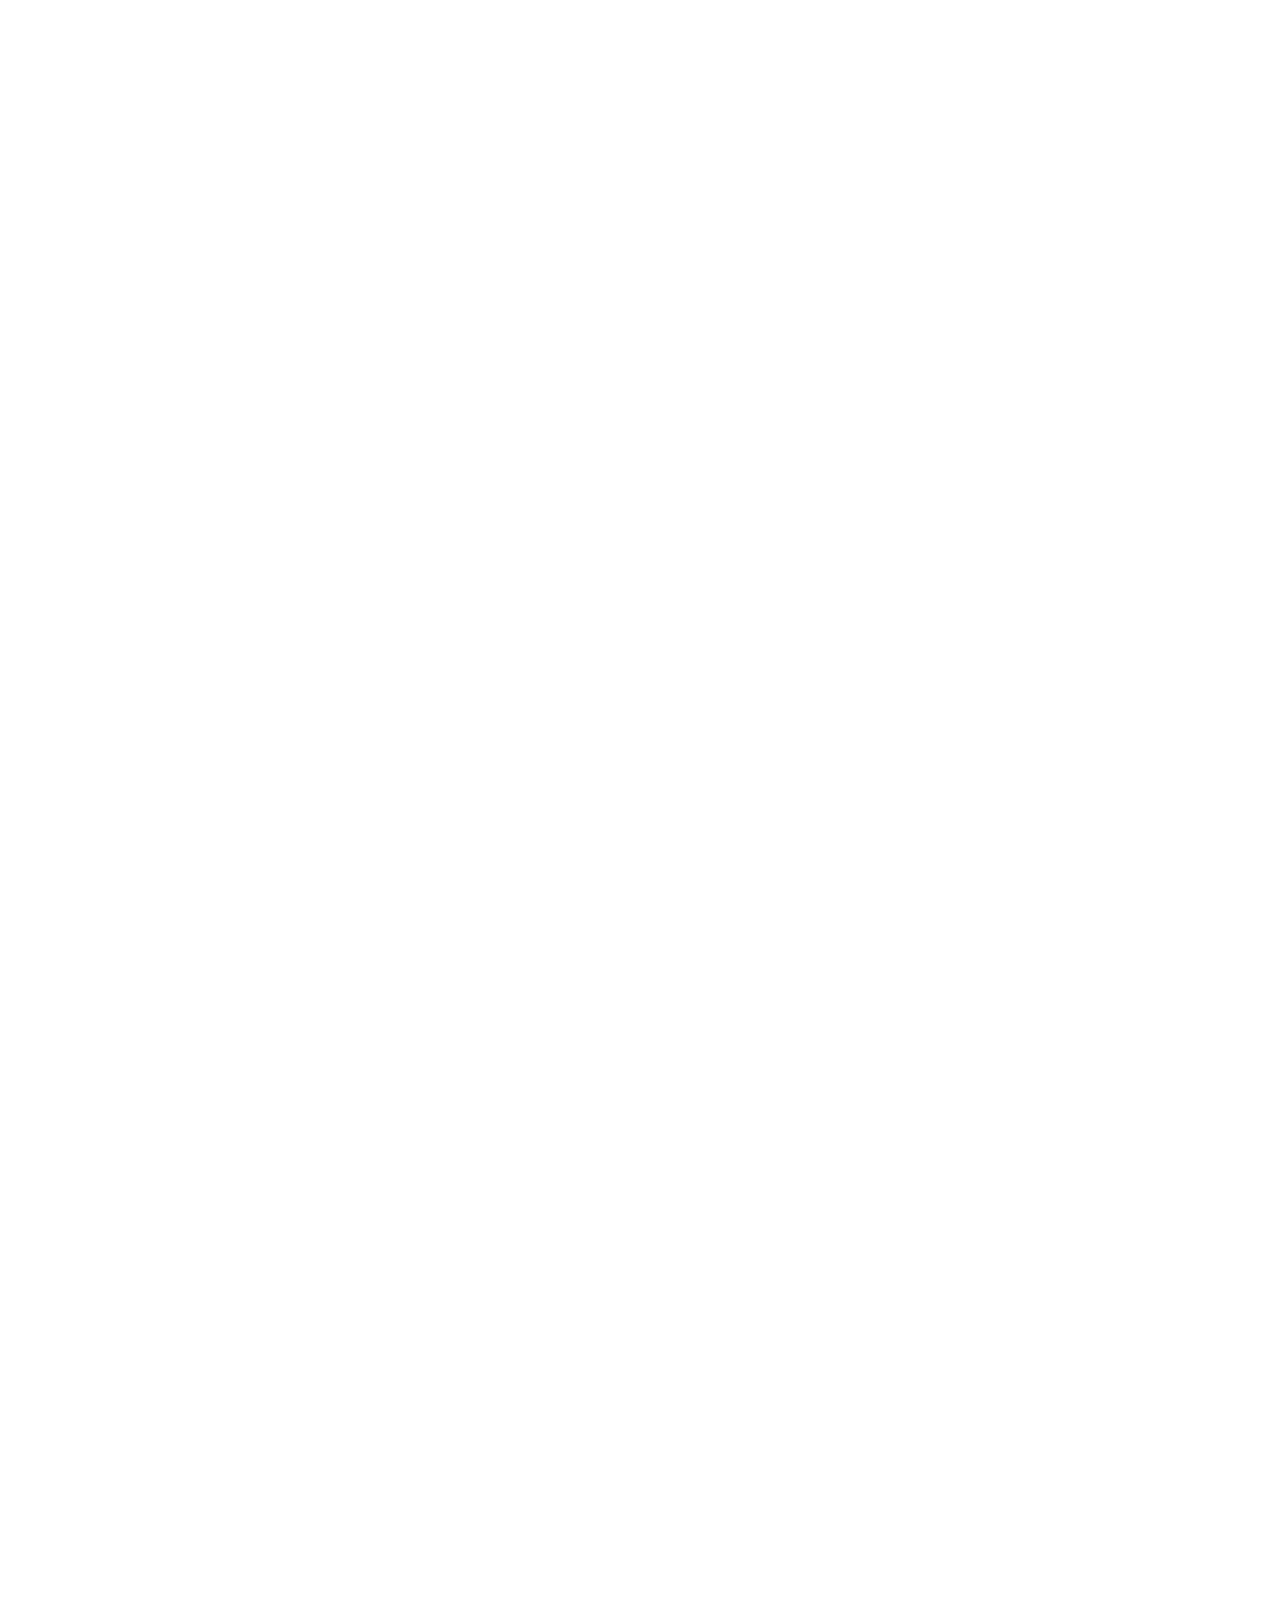
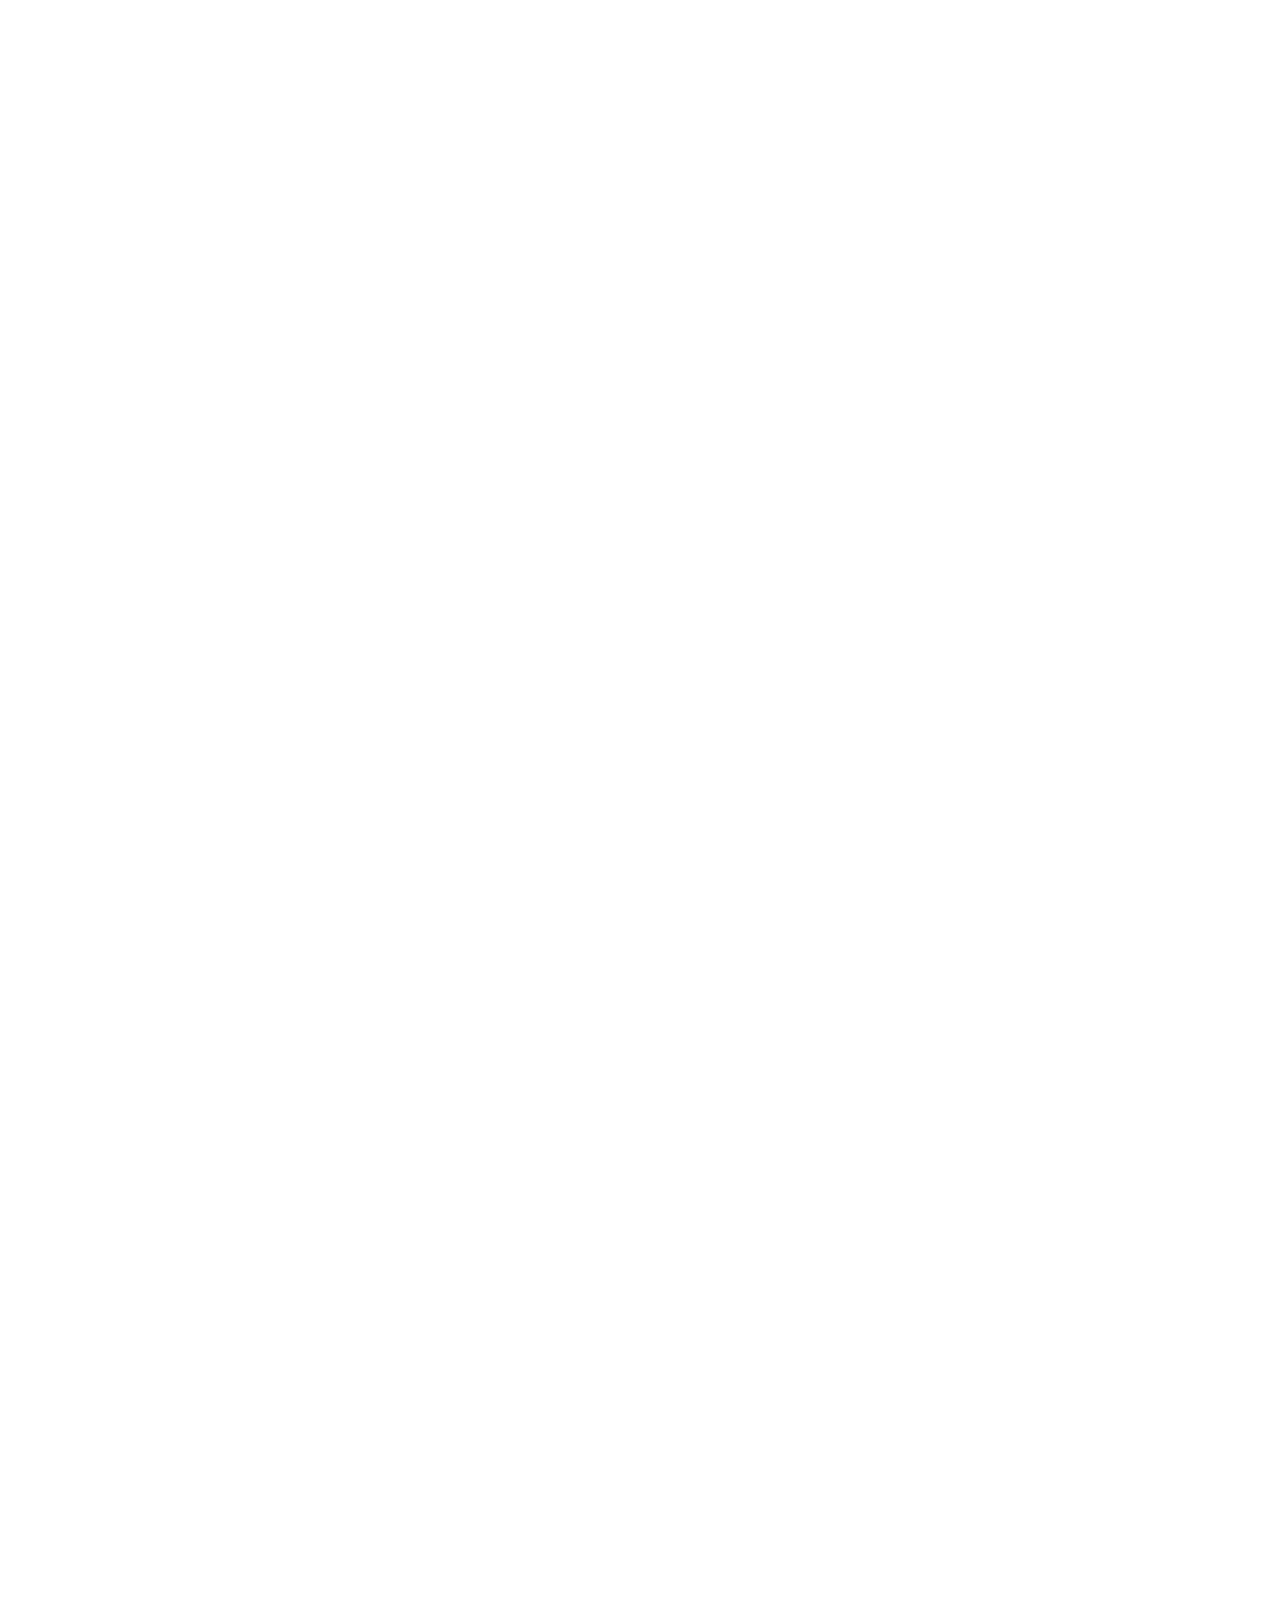
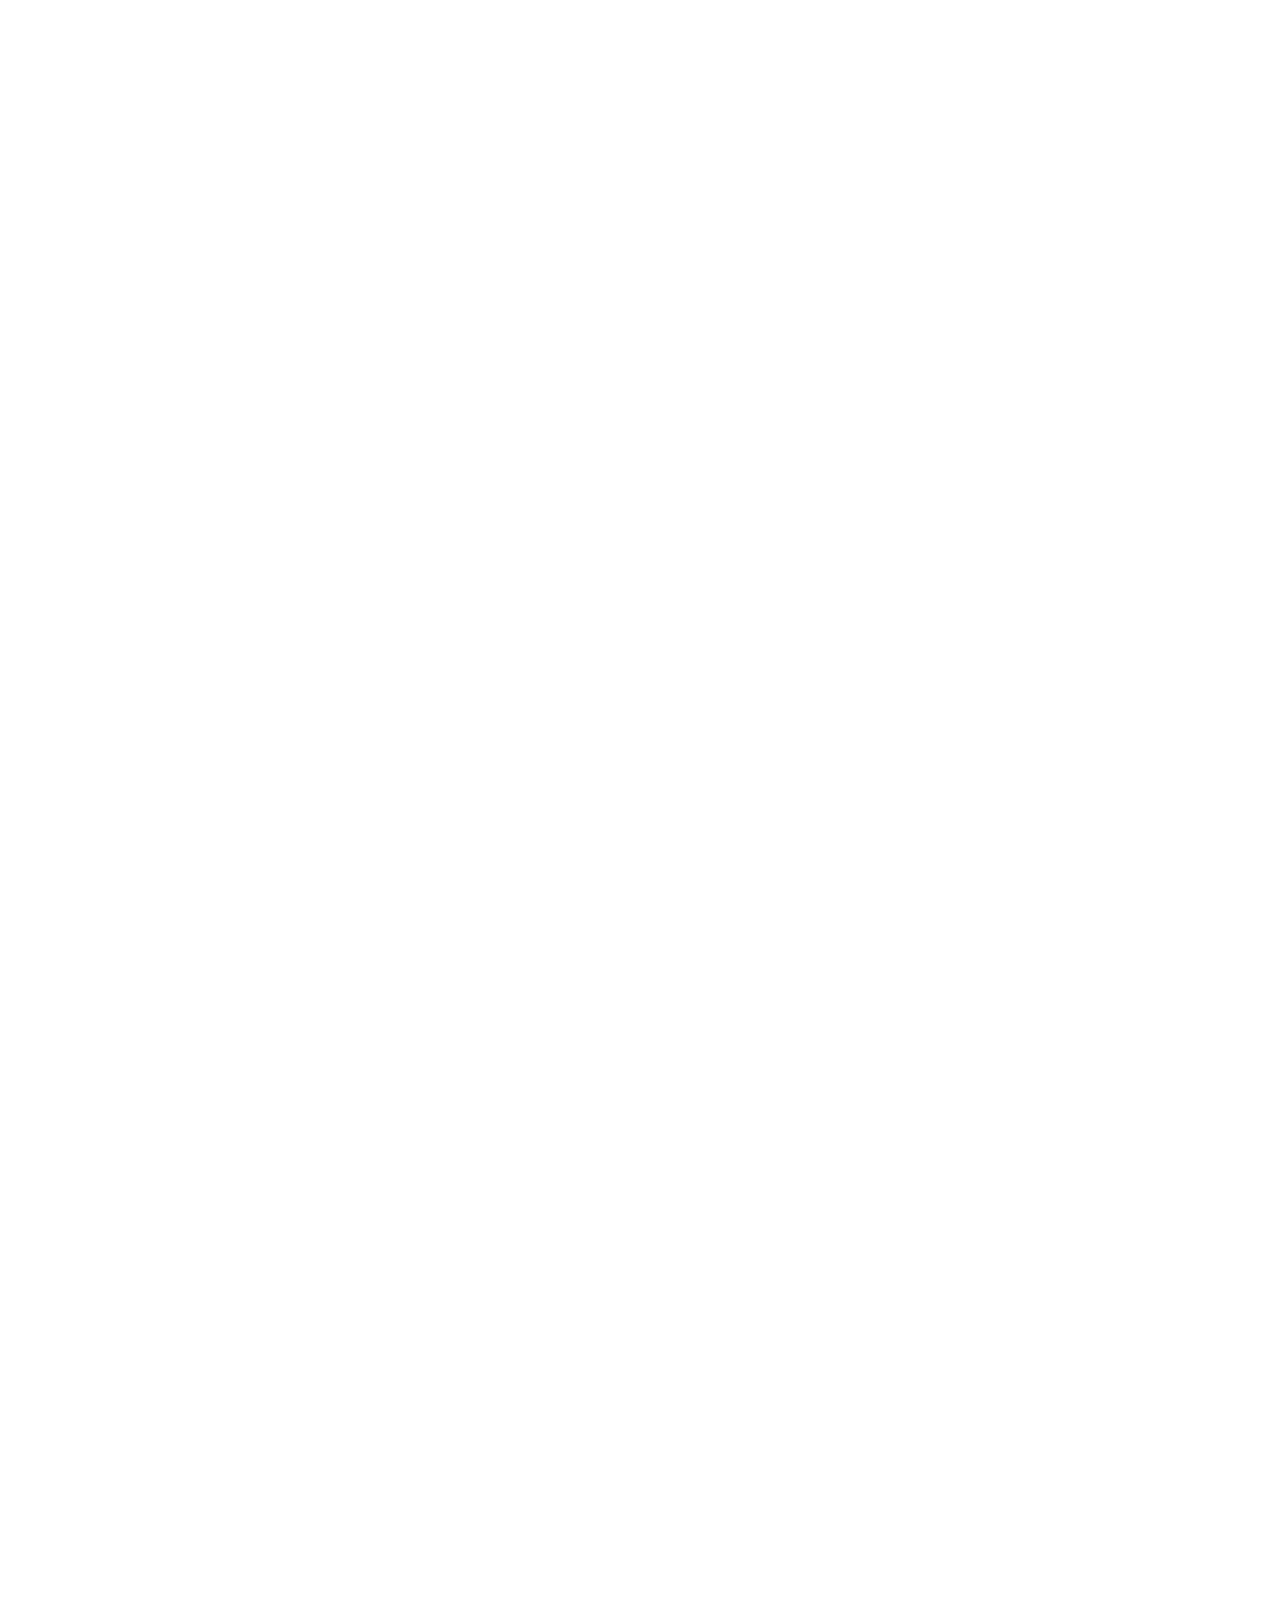
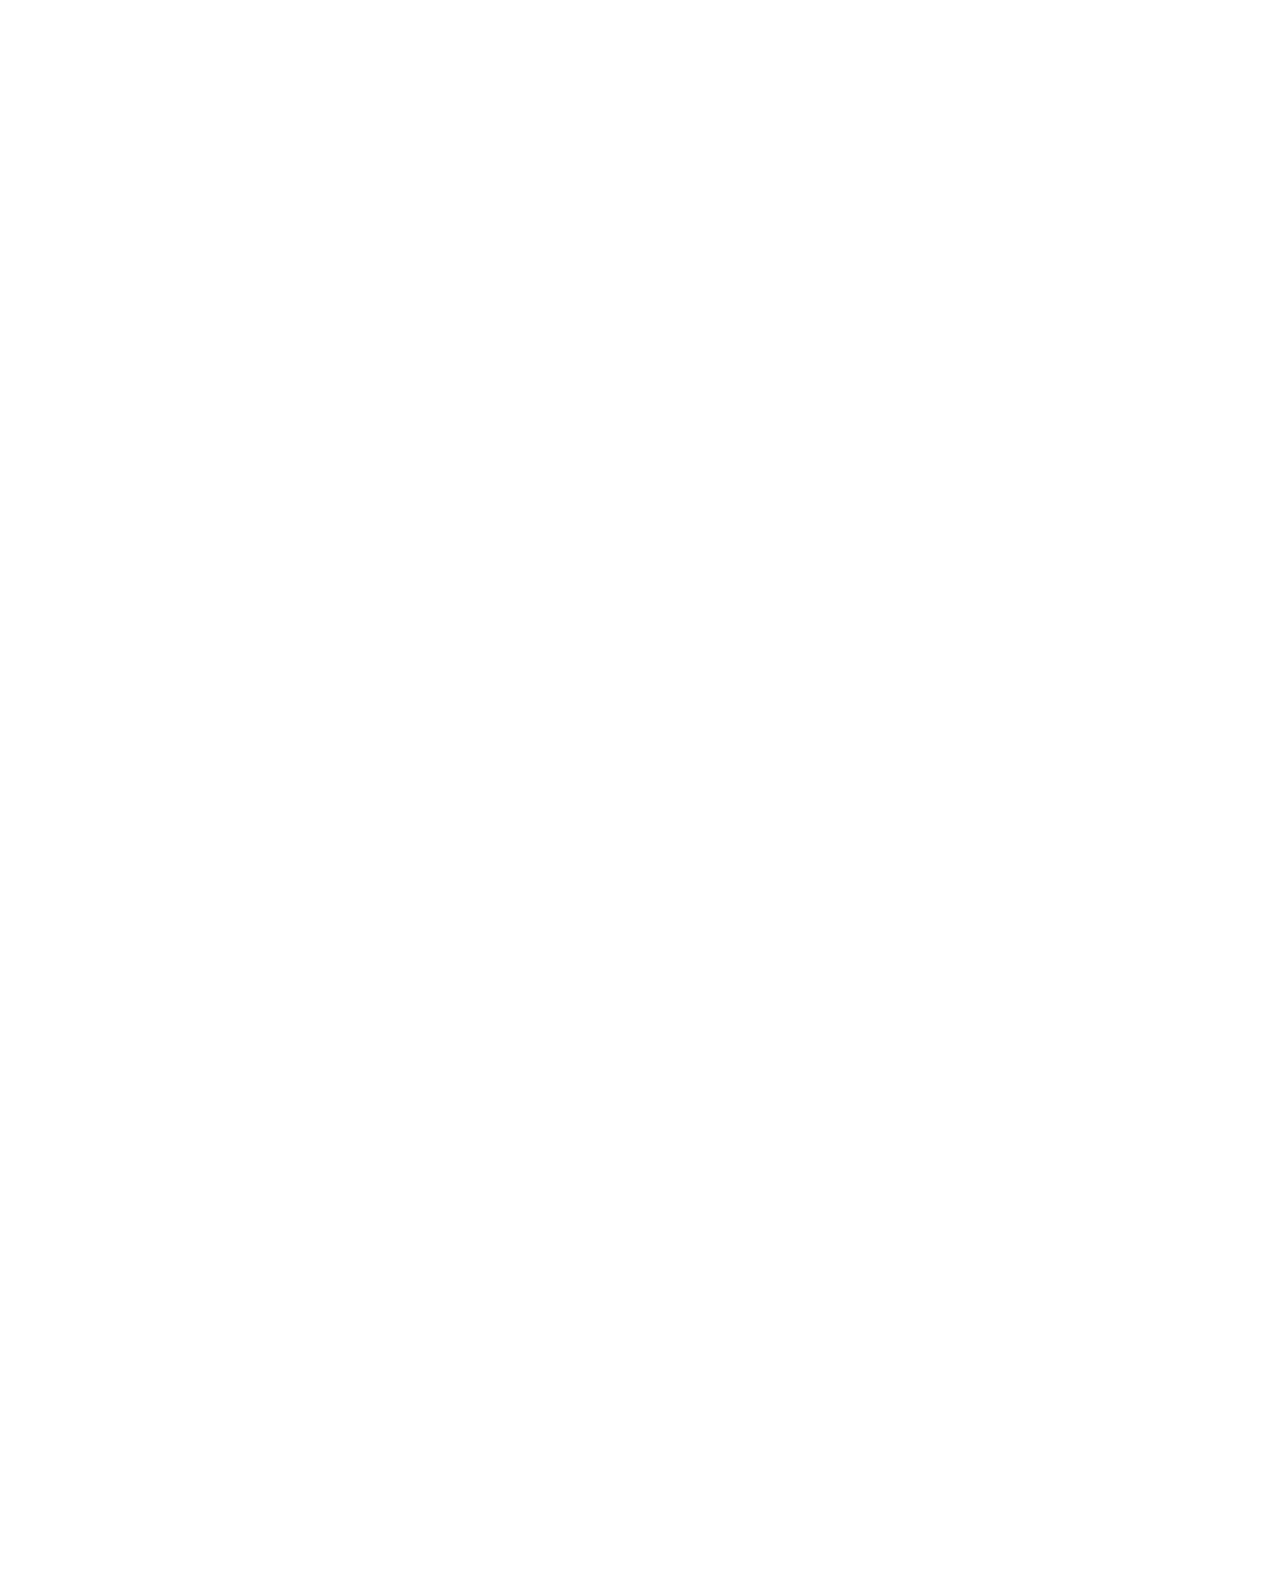
==== commit 966a6db0: "ewq" ====
--- a/2017.02.10/index.html
+++ b/2017.02.10/index.html
@@ -8,18 +8,18 @@
   <meta name="generator" content="slidify" />
   <meta name="apple-mobile-web-app-capable" content="yes">
   <meta http-equiv="X-UA-Compatible" content="chrome=1">
-  <link rel="stylesheet" href="libraries/frameworks/io2012/css/default.css" media="all" >
-  <link rel="stylesheet" href="libraries/frameworks/io2012/css/phone.css" 
+  <link rel="stylesheet" href="../../../../monohiggs/plots/libraries/frameworks/io2012/css/default.css" media="all" >
+  <link rel="stylesheet" href="../../../../monohiggs/plots/libraries/frameworks/io2012/css/phone.css" 
     media="only screen and (max-device-width: 480px)" >
-  <link rel="stylesheet" href="libraries/frameworks/io2012/css/slidify.css" >
-  <link rel="stylesheet" href="libraries/highlighters/highlight.js/css/tomorrow.css" />
+  <link rel="stylesheet" href="../../../../monohiggs/plots/libraries/frameworks/io2012/css/slidify.css" >
+  <link rel="stylesheet" href="../../../../monohiggs/plots/libraries/highlighters/highlight.js/css/tomorrow.css" />
   <base target="_blank"> <!-- This amazingness opens all links in a new tab. -->  
   
   <!-- Grab CDN jQuery, fall back to local if offline -->
   <script src="http://ajax.aspnetcdn.com/ajax/jQuery/jquery-1.7.min.js"></script>
-  <script>window.jQuery || document.write('<script src="libraries/widgets/quiz/js/jquery.js"><\/script>')</script> 
-  <script data-main="libraries/frameworks/io2012/js/slides" 
-    src="libraries/frameworks/io2012/js/require-1.0.8.min.js">
+  <script>window.jQuery || document.write('<script src="../../../../monohiggs/plots/libraries/widgets/quiz/js/jquery.js"><\/script>')</script> 
+  <script data-main="../../../../monohiggs/plots/libraries/frameworks/io2012/js/slides" 
+    src="../../../../monohiggs/plots/libraries/frameworks/io2012/js/require-1.0.8.min.js">
   </script>
   
   
@@ -35,9 +35,6 @@
     <h2></h2>
     <p>Khristian Kotov<br/></p>
   </hgroup>
-    <a href="https://github.com/kkotov/emtfPtRegression/zipball/gh-pages" class="example">
-     Download
-    </a>
   <article></article>  
 </slide>
     
@@ -414,11 +411,11 @@
   <script type="text/javascript" src="http://cdn.mathjax.org/mathjax/2.0-latest/MathJax.js?config=TeX-AMS-MML_HTMLorMML"></script>
   <!-- <script src="https://c328740.ssl.cf1.rackcdn.com/mathjax/2.0-latest/MathJax.js?config=TeX-AMS-MML_HTMLorMML">
   </script> -->
-  <script>window.MathJax || document.write('<script type="text/x-mathjax-config">MathJax.Hub.Config({"HTML-CSS":{imageFont:null}});<\/script><script src="libraries/widgets/mathjax/MathJax.js?config=TeX-AMS-MML_HTMLorMML"><\/script>')
+  <script>window.MathJax || document.write('<script type="text/x-mathjax-config">MathJax.Hub.Config({"HTML-CSS":{imageFont:null}});<\/script><script src="../../../../monohiggs/plots/libraries/widgets/mathjax/MathJax.js?config=TeX-AMS-MML_HTMLorMML"><\/script>')
 </script>
 <!-- LOAD HIGHLIGHTER JS FILES -->
-  <script src="libraries/highlighters/highlight.js/highlight.pack.js"></script>
+  <script src="../../../../monohiggs/plots/libraries/highlighters/highlight.js/highlight.pack.js"></script>
   <script>hljs.initHighlightingOnLoad();</script>
   <!-- DONE LOADING HIGHLIGHTER JS FILES -->
    
-  </html>+  </html>
